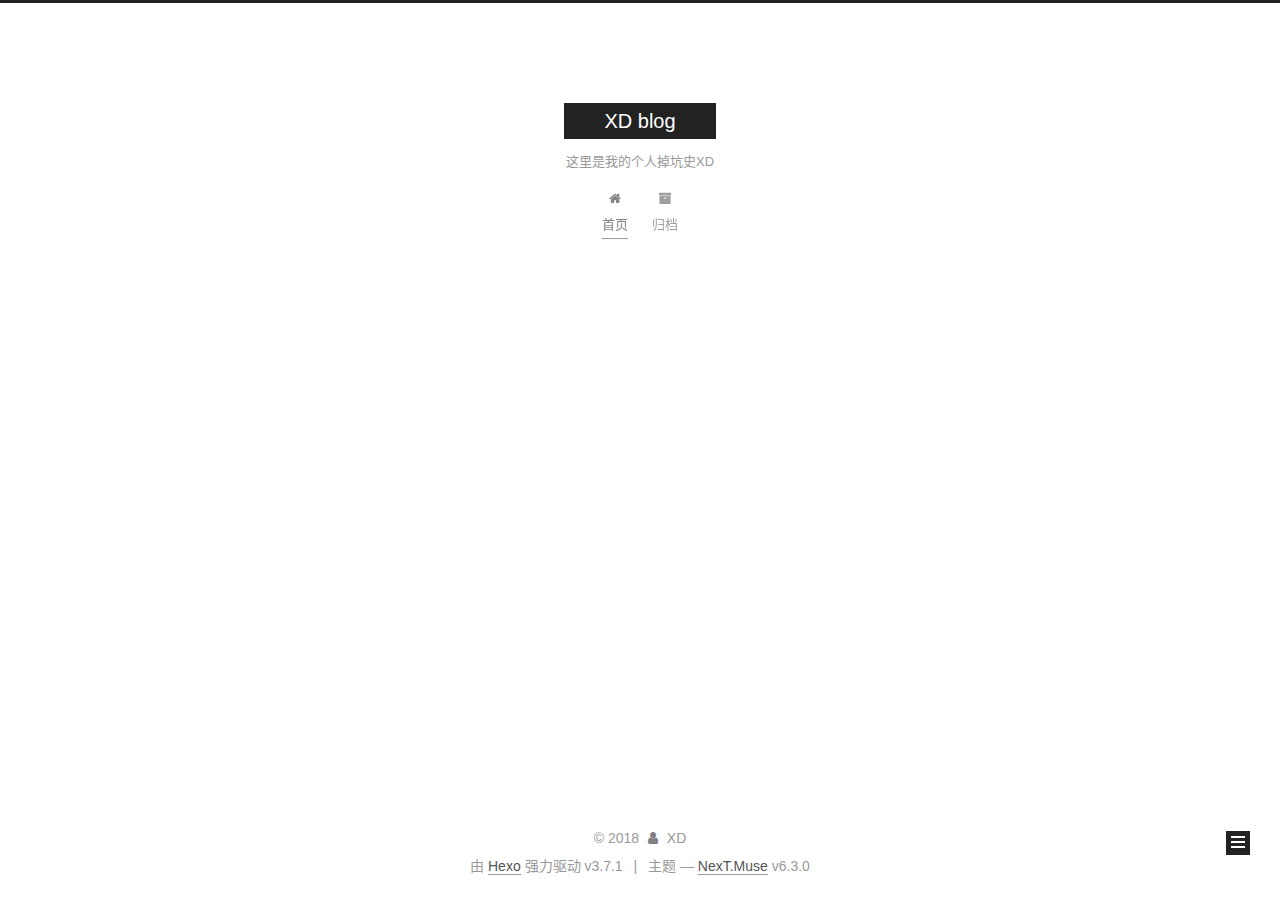
==== index.html @ 648af609 "Site updated: 2018-08-01 14:49:08" ====
<!DOCTYPE html>












  


<html class="theme-next muse use-motion" lang="zh-CN">
<head>
  <meta charset="UTF-8"/>
<meta http-equiv="X-UA-Compatible" content="IE=edge" />
<meta name="viewport" content="width=device-width, initial-scale=1, maximum-scale=2"/>
<meta name="theme-color" content="#222">












<meta http-equiv="Cache-Control" content="no-transform" />
<meta http-equiv="Cache-Control" content="no-siteapp" />






















<link href="/lib/font-awesome/css/font-awesome.min.css?v=4.6.2" rel="stylesheet" type="text/css" />

<link href="/css/main.css?v=6.3.0" rel="stylesheet" type="text/css" />


  <link rel="apple-touch-icon" sizes="180x180" href="/images/apple-touch-icon-next.png?v=6.3.0">


  <link rel="icon" type="image/png" sizes="32x32" href="/images/favicon-32x32-next.png?v=6.3.0">


  <link rel="icon" type="image/png" sizes="16x16" href="/images/favicon-16x16-next.png?v=6.3.0">


  <link rel="mask-icon" href="/images/logo.svg?v=6.3.0" color="#222">









<script type="text/javascript" id="hexo.configurations">
  var NexT = window.NexT || {};
  var CONFIG = {
    root: '/',
    scheme: 'Muse',
    version: '6.3.0',
    sidebar: {"position":"left","display":"post","offset":12,"b2t":false,"scrollpercent":false,"onmobile":false},
    fancybox: false,
    fastclick: false,
    lazyload: false,
    tabs: true,
    motion: {"enable":true,"async":false,"transition":{"post_block":"fadeIn","post_header":"slideDownIn","post_body":"slideDownIn","coll_header":"slideLeftIn","sidebar":"slideUpIn"}},
    algolia: {
      applicationID: '',
      apiKey: '',
      indexName: '',
      hits: {"per_page":10},
      labels: {"input_placeholder":"Search for Posts","hits_empty":"We didn't find any results for the search: ${query}","hits_stats":"${hits} results found in ${time} ms"}
    }
  };
</script>


  




  <meta name="description" content="个人掉坑史">
<meta name="keywords" content="XD">
<meta property="og:type" content="website">
<meta property="og:title" content="XD blog">
<meta property="og:url" content="fjh354.github.io/index.html">
<meta property="og:site_name" content="XD blog">
<meta property="og:description" content="个人掉坑史">
<meta property="og:locale" content="zh-CN">
<meta name="twitter:card" content="summary">
<meta name="twitter:title" content="XD blog">
<meta name="twitter:description" content="个人掉坑史">






  <link rel="canonical" href="fjh354.github.io/"/>



<script type="text/javascript" id="page.configurations">
  CONFIG.page = {
    sidebar: "",
  };
</script>

  <title>XD blog</title>
  









  <noscript>
  <style type="text/css">
    .use-motion .motion-element,
    .use-motion .brand,
    .use-motion .menu-item,
    .sidebar-inner,
    .use-motion .post-block,
    .use-motion .pagination,
    .use-motion .comments,
    .use-motion .post-header,
    .use-motion .post-body,
    .use-motion .collection-title { opacity: initial; }

    .use-motion .logo,
    .use-motion .site-title,
    .use-motion .site-subtitle {
      opacity: initial;
      top: initial;
    }

    .use-motion {
      .logo-line-before i { left: initial; }
      .logo-line-after i { right: initial; }
    }
  </style>
</noscript>

</head>

<body itemscope itemtype="http://schema.org/WebPage" lang="zh-CN">

  
  
    
  

  <div class="container sidebar-position-left 
  page-home">
    <div class="headband"></div>

    <header id="header" class="header" itemscope itemtype="http://schema.org/WPHeader">
      <div class="header-inner"><div class="site-brand-wrapper">
  <div class="site-meta ">
    

    <div class="custom-logo-site-title">
      <a href="/" class="brand" rel="start">
        <span class="logo-line-before"><i></i></span>
        <span class="site-title">XD blog</span>
        <span class="logo-line-after"><i></i></span>
      </a>
    </div>
    
      
        <p class="site-subtitle">这里是我的个人掉坑史XD</p>
      
    
  </div>

  <div class="site-nav-toggle">
    <button aria-label="切换导航栏">
      <span class="btn-bar"></span>
      <span class="btn-bar"></span>
      <span class="btn-bar"></span>
    </button>
  </div>
</div>



<nav class="site-nav">
  
    <ul id="menu" class="menu">
      
        
        
        
          
          <li class="menu-item menu-item-home menu-item-active">
    <a href="/" rel="section">
      <i class="menu-item-icon fa fa-fw fa-home"></i> <br />首页</a>
  </li>
        
        
        
          
          <li class="menu-item menu-item-archives">
    <a href="/archives/" rel="section">
      <i class="menu-item-icon fa fa-fw fa-archive"></i> <br />归档</a>
  </li>

      
      
    </ul>
  

  
    

  

  
</nav>



  



</div>
    </header>

    


    <main id="main" class="main">
      <div class="main-inner">
        <div class="content-wrap">
          
          <div id="content" class="content">
            
  <section id="posts" class="posts-expand">
    
      

  

  
  
  

  

  <article class="post post-type-normal" itemscope itemtype="http://schema.org/Article">
  
  
  
  <div class="post-block">
    <link itemprop="mainEntityOfPage" href="fjh354.github.io/2018/08/01/iview自定义导出，excel日期格式转换/">

    <span hidden itemprop="author" itemscope itemtype="http://schema.org/Person">
      <meta itemprop="name" content="XD">
      <meta itemprop="description" content="个人掉坑史">
      <meta itemprop="image" content="/images/avatar.gif">
    </span>

    <span hidden itemprop="publisher" itemscope itemtype="http://schema.org/Organization">
      <meta itemprop="name" content="XD blog">
    </span>

    
      <header class="post-header">

        
        
          <h1 class="post-title" itemprop="name headline">
                
                <a class="post-title-link" href="/2018/08/01/iview自定义导出，excel日期格式转换/" itemprop="url">
                  iview自定义导出，excel日期格式转换
                </a>
              
            
          </h1>
        

        <div class="post-meta">
          <span class="post-time">

            
            
            

            
              <span class="post-meta-item-icon">
                <i class="fa fa-calendar-o"></i>
              </span>
              
                <span class="post-meta-item-text">发表于</span>
              

              
                
              

              <time title="创建时间：2018-08-01 14:29:01 / 修改时间：14:45:53" itemprop="dateCreated datePublished" datetime="2018-08-01T14:29:01+08:00">2018-08-01</time>
            

            
              

              
            
          </span>

          

          
            
          

          
          

          

          

          

        </div>
      </header>
    

    
    
    
    <div class="post-body" itemprop="articleBody">

      
      

      
        
          <p>  在用iview导出表格至Excel的时候遇到日期格式问题，Excel将日期自动转换为英文，但是我要的效果是YYYY-MM如：“2018-08”,于是使用自定义导出，思路是将导出的数据由2018-08转换为=”2018-08”使Excel不再自动转换格式<br>
          <!--noindex-->
          <div class="post-button text-center">
            <a class="btn" href="/2018/08/01/iview自定义导出，excel日期格式转换/#more" rel="contents">
              阅读全文 &raquo;
            </a>
          </div>
          <!--/noindex-->
        
      
    </div>

    

    
    
    

    

    

    

    <footer class="post-footer">
      

      

      

      
      
        <div class="post-eof"></div>
      
    </footer>
  </div>
  
  
  
  </article>


    
  </section>

  


          </div>
          

        </div>
        
          
  
  <div class="sidebar-toggle">
    <div class="sidebar-toggle-line-wrap">
      <span class="sidebar-toggle-line sidebar-toggle-line-first"></span>
      <span class="sidebar-toggle-line sidebar-toggle-line-middle"></span>
      <span class="sidebar-toggle-line sidebar-toggle-line-last"></span>
    </div>
  </div>

  <aside id="sidebar" class="sidebar">
    
    <div class="sidebar-inner">

      

      

      <section class="site-overview-wrap sidebar-panel sidebar-panel-active">
        <div class="site-overview">
          <div class="site-author motion-element" itemprop="author" itemscope itemtype="http://schema.org/Person">
            
              <p class="site-author-name" itemprop="name">XD</p>
              <p class="site-description motion-element" itemprop="description">个人掉坑史</p>
          </div>

          
            <nav class="site-state motion-element">
              
                <div class="site-state-item site-state-posts">
                
                  <a href="/archives/">
                
                    <span class="site-state-item-count">1</span>
                    <span class="site-state-item-name">日志</span>
                  </a>
                </div>
              

              

              
            </nav>
          

          

          

          
          

          
          

          
            
          
          

        </div>
      </section>

      

      

    </div>
  </aside>


        
      </div>
    </main>

    <footer id="footer" class="footer">
      <div class="footer-inner">
        <div class="copyright">&copy; <span itemprop="copyrightYear">2018</span>
  <span class="with-love" id="animate">
    <i class="fa fa-user"></i>
  </span>
  <span class="author" itemprop="copyrightHolder">XD</span>

  

  
</div>




  <div class="powered-by">由 <a class="theme-link" target="_blank" href="https://hexo.io">Hexo</a> 强力驱动 v3.7.1</div>



  <span class="post-meta-divider">|</span>



  <div class="theme-info">主题 &mdash; <a class="theme-link" target="_blank" href="https://theme-next.org">NexT.Muse</a> v6.3.0</div>




        








        
      </div>
    </footer>

    
      <div class="back-to-top">
        <i class="fa fa-arrow-up"></i>
        
      </div>
    

    
	
    

    
  </div>

  

<script type="text/javascript">
  if (Object.prototype.toString.call(window.Promise) !== '[object Function]') {
    window.Promise = null;
  }
</script>
















  
  











  
  
    <script type="text/javascript" src="/lib/jquery/index.js?v=2.1.3"></script>
  

  
  
    <script type="text/javascript" src="/lib/velocity/velocity.min.js?v=1.2.1"></script>
  

  
  
    <script type="text/javascript" src="/lib/velocity/velocity.ui.min.js?v=1.2.1"></script>
  

  
  
    <script type="text/javascript" src="/lib/three/three.min.js"></script>
  

  
  
    <script type="text/javascript" src="/lib/three/three-waves.min.js"></script>
  


  


  <script type="text/javascript" src="/js/src/utils.js?v=6.3.0"></script>

  <script type="text/javascript" src="/js/src/motion.js?v=6.3.0"></script>



  
  

  

  


  <script type="text/javascript" src="/js/src/bootstrap.js?v=6.3.0"></script>



  



  










  





  

  

  

  

  
  

  

  

  

  

  

</body>
</html>
---- css/main.css ----
/* normalize.css v3.0.2 | MIT License | git.io/normalize */
html {
  font-family: sans-serif; /* 1 */
  -ms-text-size-adjust: 100%; /* 2 */
  -webkit-text-size-adjust: 100%; /* 2 */
}
body {
  margin: 0;
}
article,
aside,
details,
figcaption,
figure,
footer,
header,
hgroup,
main,
menu,
nav,
section,
summary {
  display: block;
}
audio,
canvas,
progress,
video {
  display: inline-block; /* 1 */
  vertical-align: baseline; /* 2 */
}
audio:not([controls]) {
  display: none;
  height: 0;
}
[hidden],
template {
  display: none;
}
a {
  background-color: transparent;
}
a:active,
a:hover {
  outline: 0;
}
abbr[title] {
  border-bottom: 1px dotted;
}
b,
strong {
  font-weight: bold;
}
dfn {
  font-style: italic;
}
h1 {
  font-size: 2em;
  margin: 0.67em 0;
}
mark {
  background: #ff0;
  color: #000;
}
small {
  font-size: 80%;
}
sub,
sup {
  font-size: 75%;
  line-height: 0;
  position: relative;
  vertical-align: baseline;
}
sup {
  top: -0.5em;
}
sub {
  bottom: -0.25em;
}
img {
  border: 0;
}
svg:not(:root) {
  overflow: hidden;
}
figure {
  margin: 1em 40px;
}
hr {
  -moz-box-sizing: content-box;
  box-sizing: content-box;
  height: 0;
}
pre {
  overflow: auto;
}
code,
kbd,
pre,
samp {
  font-family: monospace, monospace;
  font-size: 1em;
}
button,
input,
optgroup,
select,
textarea {
  color: inherit; /* 1 */
  font: inherit; /* 2 */
  margin: 0; /* 3 */
}
button {
  overflow: visible;
}
button,
select {
  text-transform: none;
}
button,
html input[type="button"],
input[type="reset"],
input[type="submit"] {
  -webkit-appearance: button; /* 2 */
  cursor: pointer; /* 3 */
}
button[disabled],
html input[disabled] {
  cursor: default;
}
button::-moz-focus-inner,
input::-moz-focus-inner {
  border: 0;
  padding: 0;
}
input {
  line-height: normal;
}
input[type="checkbox"],
input[type="radio"] {
  box-sizing: border-box; /* 1 */
  padding: 0; /* 2 */
}
input[type="number"]::-webkit-inner-spin-button,
input[type="number"]::-webkit-outer-spin-button {
  height: auto;
}
input[type="search"] {
  -webkit-appearance: textfield; /* 1 */
  -moz-box-sizing: content-box;
  -webkit-box-sizing: content-box; /* 2 */
  box-sizing: content-box;
}
input[type="search"]::-webkit-search-cancel-button,
input[type="search"]::-webkit-search-decoration {
  -webkit-appearance: none;
}
fieldset {
  border: 1px solid #c0c0c0;
  margin: 0 2px;
  padding: 0.35em 0.625em 0.75em;
}
legend {
  border: 0; /* 1 */
  padding: 0; /* 2 */
}
textarea {
  overflow: auto;
}
optgroup {
  font-weight: bold;
}
table {
  border-collapse: collapse;
  border-spacing: 0;
}
td,
th {
  padding: 0;
}
::selection {
  background: #262a30;
  color: #fff;
}
body {
  position: relative;
  font-family: 'Lato', "PingFang SC", "Microsoft YaHei", sans-serif;
  font-size: 14px;
  line-height: 2;
  color: #555;
  background: #fff;
}
@media (max-width: 767px) {
  body {
    padding-right: 0 !important;
  }
}
@media (min-width: 768px) and (max-width: 991px) {
  body {
    padding-right: 0 !important;
  }
}
@media (min-width: 1200px) {
  body {
    font-size: 16px;
  }
}
h1,
h2,
h3,
h4,
h5,
h6 {
  margin: 0;
  padding: 0;
  font-weight: bold;
  line-height: 1.5;
  font-family: 'Lato', "PingFang SC", "Microsoft YaHei", sans-serif;
}
h1,
h2,
h3,
h4,
h5,
h6 {
  margin: 20px 0 15px;
}
h1 {
  font-size: 22px;
}
@media (max-width: 767px) {
  h1 {
    font-size: 18px;
  }
}
h2 {
  font-size: 20px;
}
@media (max-width: 767px) {
  h2 {
    font-size: 16px;
  }
}
h3 {
  font-size: 18px;
}
@media (max-width: 767px) {
  h3 {
    font-size: 14px;
  }
}
h4 {
  font-size: 16px;
}
@media (max-width: 767px) {
  h4 {
    font-size: 12px;
  }
}
h5 {
  font-size: 14px;
}
@media (max-width: 767px) {
  h5 {
    font-size: 10px;
  }
}
h6 {
  font-size: 12px;
}
@media (max-width: 767px) {
  h6 {
    font-size: 8px;
  }
}
p {
  margin: 0 0 20px 0;
}
a {
  color: #555;
  text-decoration: none;
  outline: none;
  border-bottom: 1px solid #999;
  word-wrap: break-word;
}
a:hover {
  color: #222;
  border-bottom-color: #222;
}
blockquote {
  margin: 0;
  padding: 0;
}
img {
  display: block;
  margin: auto;
  max-width: 100%;
  height: auto;
}
hr {
  margin: 40px 0;
  height: 3px;
  border: none;
  background-color: #ddd;
  background-image: repeating-linear-gradient(-45deg, #fff, #fff 4px, transparent 4px, transparent 8px);
}
blockquote {
  padding: 0 15px;
  color: #666;
  border-left: 4px solid #ddd;
}
blockquote cite::before {
  content: "-";
  padding: 0 5px;
}
dt {
  font-weight: 700;
}
dd {
  margin: 0;
  padding: 0;
}
kbd {
  border: 1px solid #ccc;
  border-radius: 0.2em;
  box-shadow: 0.1em 0.1em 0.2em rgba(0,0,0,0.1);
  background-color: #f9f9f9;
  font-family: inherit;
  background-image: -webkit-linear-gradient(top, #eee, #fff, #eee);
  padding: 0.1em 0.3em;
  white-space: nowrap;
}
.text-left {
  text-align: left;
}
.text-center {
  text-align: center;
}
.text-right {
  text-align: right;
}
.text-justify {
  text-align: justify;
}
.text-nowrap {
  white-space: nowrap;
}
.text-lowercase {
  text-transform: lowercase;
}
.text-uppercase {
  text-transform: uppercase;
}
.text-capitalize {
  text-transform: capitalize;
}
.center-block {
  display: block;
  margin-left: auto;
  margin-right: auto;
}
.clearfix:before,
.clearfix:after {
  content: " ";
  display: table;
}
.clearfix:after {
  clear: both;
}
.pullquote {
  width: 45%;
}
.pullquote.left {
  float: left;
  margin-left: 5px;
  margin-right: 10px;
}
.pullquote.right {
  float: right;
  margin-left: 10px;
  margin-right: 5px;
}
.affix.affix.affix {
  position: fixed;
}
.translation {
  margin-top: -20px;
  font-size: 14px;
  color: #999;
}
.scrollbar-measure {
  width: 100px;
  height: 100px;
  overflow: scroll;
  position: absolute;
  top: -9999px;
}
.use-motion .motion-element {
  opacity: 0;
}
table {
  margin: 20px 0;
  width: 100%;
  border-collapse: collapse;
  border-spacing: 0;
  border: 1px solid #ddd;
  font-size: 14px;
  word-wrap: break-all;
}
table>tbody>tr:nth-of-type(odd) {
  background-color: #f9f9f9;
}
table>tbody>tr:hover {
  background-color: #f5f5f5;
}
caption,
th,
td {
  padding: 8px;
  text-align: left;
  vertical-align: middle;
  font-weight: normal;
}
th,
td {
  border-bottom: 3px solid #ddd;
  border-right: 1px solid #eee;
}
th {
  padding-bottom: 10px;
  font-weight: 700;
}
td {
  border-bottom-width: 1px;
}
html,
body {
  height: 100%;
}
.container {
  position: relative;
  min-height: 100%;
}
.header-inner {
  margin: 0 auto;
  padding: 100px 0 70px;
  width: 700px;
}
@media (min-width: 1200px) {
  .container .header-inner {
    width: 800px;
  }
}
@media (min-width: 1600px) {
  .container .header-inner {
    width: 900px;
  }
}
.main {
  padding-bottom: 150px;
}
.main-inner {
  margin: 0 auto;
  width: 700px;
}
@media (min-width: 1200px) {
  .container .main-inner {
    width: 800px;
  }
}
@media (min-width: 1600px) {
  .container .main-inner {
    width: 900px;
  }
}
.footer {
  position: absolute;
  left: 0;
  bottom: 0;
  width: 100%;
  min-height: 50px;
}
.footer-inner {
  box-sizing: border-box;
  margin: 20px auto;
  width: 700px;
}
@media (min-width: 1200px) {
  .container .footer-inner {
    width: 800px;
  }
}
@media (min-width: 1600px) {
  .container .footer-inner {
    width: 900px;
  }
}
pre,
.highlight {
  overflow: auto;
  margin: 20px 0;
  padding: 0;
  font-size: 14px;
  color: #4d4d4c;
  background: #f7f7f7;
  line-height: 1.6;
}
pre,
code {
  font-family: consolas, Menlo, "PingFang SC", "Microsoft YaHei", monospace;
}
code {
  padding: 2px 4px;
  word-wrap: break-word;
  color: #555;
  background: #eee;
  border-radius: 3px;
  font-size: 14px;
}
pre {
  padding: 10px;
}
pre code {
  padding: 0;
  color: #4d4d4c;
  background: none;
  text-shadow: none;
}
.highlight {
  border-radius: 1px;
}
.highlight pre {
  border: none;
  margin: 0;
  padding: 10px 0;
}
.highlight table {
  margin: 0;
  width: auto;
  border: none;
}
.highlight td {
  border: none;
  padding: 0;
}
.highlight figcaption {
  font-size: 1em;
  color: #4d4d4c;
  line-height: 1em;
  margin-bottom: 1em;
  margin: 0em;
  padding: 0.5em;
  background: #eee;
  border-bottom: 1px solid #e9e9e9;
}
.highlight figcaption:before,
.highlight figcaption:after {
  content: " ";
  display: table;
}
.highlight figcaption:after {
  clear: both;
}
.highlight figcaption a {
  float: right;
  color: #4d4d4c;
}
.highlight figcaption a:hover {
  border-bottom-color: #4d4d4c;
}
.highlight .gutter pre {
  padding-left: 10px;
  padding-right: 10px;
  color: #869194;
  text-align: right;
  background-color: #eff2f3;
}
.highlight .code pre {
  width: 100%;
  padding-left: 10px;
  padding-right: 10px;
  background-color: #f7f7f7;
}
.highlight .line {
  height: 20px;
}
.gutter {
  -webkit-user-select: none;
  -moz-user-select: none;
  -ms-user-select: none;
  user-select: none;
}
.gist table {
  width: auto;
}
.gist table td {
  border: none;
}
pre .deletion {
  background: #fdd;
}
pre .addition {
  background: #dfd;
}
pre .meta {
  color: #8959a8;
}
pre .comment {
  color: #8e908c;
}
pre .variable,
pre .attribute,
pre .tag,
pre .regexp,
pre .ruby .constant,
pre .xml .tag .title,
pre .xml .pi,
pre .xml .doctype,
pre .html .doctype,
pre .css .id,
pre .css .class,
pre .css .pseudo {
  color: #c82829;
}
pre .number,
pre .preprocessor,
pre .built_in,
pre .literal,
pre .params,
pre .constant,
pre .command {
  color: #f5871f;
}
pre .ruby .class .title,
pre .css .rules .attribute,
pre .string,
pre .value,
pre .inheritance,
pre .header,
pre .ruby .symbol,
pre .xml .cdata,
pre .special,
pre .number,
pre .formula {
  color: #718c00;
}
pre .title,
pre .css .hexcolor {
  color: #3e999f;
}
pre .function,
pre .python .decorator,
pre .python .title,
pre .ruby .function .title,
pre .ruby .title .keyword,
pre .perl .sub,
pre .javascript .title,
pre .coffeescript .title {
  color: #4271ae;
}
pre .keyword,
pre .javascript .function {
  color: #8959a8;
}
.posts-expand .post-body img.full-image {
  border: none;
}
.blockquote-center,
.page-home .post-type-quote blockquote,
.page-post-detail .post-type-quote blockquote {
  position: relative;
  margin: 40px 0;
  padding: 0;
  border-left: none;
  text-align: center;
}
.blockquote-center::before,
.page-home .post-type-quote blockquote::before,
.page-post-detail .post-type-quote blockquote::before,
.blockquote-center::after,
.page-home .post-type-quote blockquote::after,
.page-post-detail .post-type-quote blockquote::after {
  position: absolute;
  content: ' ';
  display: block;
  width: 100%;
  height: 24px;
  opacity: 0.2;
  background-repeat: no-repeat;
  background-position: 0 -6px;
  background-size: 22px 22px;
}
.blockquote-center::before,
.page-home .post-type-quote blockquote::before,
.page-post-detail .post-type-quote blockquote::before {
  top: -20px;
  background-image: url("../images/quote-l.svg");
  border-top: 1px solid #ccc;
}
.blockquote-center::after,
.page-home .post-type-quote blockquote::after,
.page-post-detail .post-type-quote blockquote::after {
  bottom: -20px;
  background-image: url("../images/quote-r.svg");
  border-bottom: 1px solid #ccc;
  background-position: 100% 8px;
}
.blockquote-center p,
.page-home .post-type-quote blockquote p,
.page-post-detail .post-type-quote blockquote p,
.blockquote-center div,
.page-home .post-type-quote blockquote div,
.page-post-detail .post-type-quote blockquote div {
  text-align: center;
}
.post .post-body .group-picture img {
  box-sizing: border-box;
  padding: 0 3px;
  border: none;
}
.post .group-picture-row {
  overflow: hidden;
  margin-top: 6px;
}
.post .group-picture-row:first-child {
  margin-top: 0;
}
.post .group-picture-column {
  float: left;
}
.page-post-detail .post-body .group-picture-column {
  float: none;
  margin-top: 10px;
  width: auto !important;
}
.page-post-detail .post-body .group-picture-column img {
  margin: 0 auto;
}
.page-archive .group-picture-container {
  overflow: hidden;
}
.page-archive .group-picture-row {
  float: left;
}
.page-archive .group-picture-row:first-child {
  margin-top: 6px;
}
.page-archive .group-picture-column {
  max-width: 150px;
  max-height: 150px;
}
.post-body .note {
  position: relative;
  padding: 15px;
  margin-bottom: 20px;
  border: 1px solid #eee;
  border-left-width: 5px;
  border-radius: 3px;
}
.post-body .note h2,
.post-body .note h3,
.post-body .note h4,
.post-body .note h5,
.post-body .note h6 {
  margin-top: 0;
  margin-bottom: 0;
  border-bottom: initial;
  padding-top: 0 !important;
}
.post-body .note p:first-child,
.post-body .note ul:first-child,
.post-body .note ol:first-child,
.post-body .note table:first-child,
.post-body .note pre:first-child,
.post-body .note blockquote:first-child {
  margin-top: 0;
}
.post-body .note p:last-child,
.post-body .note ul:last-child,
.post-body .note ol:last-child,
.post-body .note table:last-child,
.post-body .note pre:last-child,
.post-body .note blockquote:last-child {
  margin-bottom: 0;
}
.post-body .note.default {
  border-left-color: #777;
}
.post-body .note.default h2,
.post-body .note.default h3,
.post-body .note.default h4,
.post-body .note.default h5,
.post-body .note.default h6 {
  color: #777;
}
.post-body .note.primary {
  border-left-color: #6f42c1;
}
.post-body .note.primary h2,
.post-body .note.primary h3,
.post-body .note.primary h4,
.post-body .note.primary h5,
.post-body .note.primary h6 {
  color: #6f42c1;
}
.post-body .note.info {
  border-left-color: #428bca;
}
.post-body .note.info h2,
.post-body .note.info h3,
.post-body .note.info h4,
.post-body .note.info h5,
.post-body .note.info h6 {
  color: #428bca;
}
.post-body .note.success {
  border-left-color: #5cb85c;
}
.post-body .note.success h2,
.post-body .note.success h3,
.post-body .note.success h4,
.post-body .note.success h5,
.post-body .note.success h6 {
  color: #5cb85c;
}
.post-body .note.warning {
  border-left-color: #f0ad4e;
}
.post-body .note.warning h2,
.post-body .note.warning h3,
.post-body .note.warning h4,
.post-body .note.warning h5,
.post-body .note.warning h6 {
  color: #f0ad4e;
}
.post-body .note.danger {
  border-left-color: #d9534f;
}
.post-body .note.danger h2,
.post-body .note.danger h3,
.post-body .note.danger h4,
.post-body .note.danger h5,
.post-body .note.danger h6 {
  color: #d9534f;
}
.post-body .label {
  display: inline;
  padding: 0 2px;
  white-space: nowrap;
}
.post-body .label.default {
  background-color: #f0f0f0;
}
.post-body .label.primary {
  background-color: #efe6f7;
}
.post-body .label.info {
  background-color: #e5f2f8;
}
.post-body .label.success {
  background-color: #e7f4e9;
}
.post-body .label.warning {
  background-color: #fcf6e1;
}
.post-body .label.danger {
  background-color: #fae8eb;
}
.post-body .tabs {
  position: relative;
  display: block;
  margin-bottom: 20px;
  padding-top: 10px;
}
.post-body .tabs ul.nav-tabs {
  margin: 0;
  padding: 0;
  display: flex;
  margin-bottom: -1px;
}
@media (max-width: 413px) {
  .post-body .tabs ul.nav-tabs {
    display: block;
    margin-bottom: 5px;
  }
}
.post-body .tabs ul.nav-tabs li.tab {
  list-style-type: none !important;
  margin: 0 0.25em 0 0;
  border-top: 3px solid transparent;
  border-left: 1px solid transparent;
  border-right: 1px solid transparent;
}
@media (max-width: 413px) {
  .post-body .tabs ul.nav-tabs li.tab {
    margin: initial;
    border-top: 1px solid transparent;
    border-left: 3px solid transparent;
    border-right: 1px solid transparent;
    border-bottom: 1px solid transparent;
  }
}
.post-body .tabs ul.nav-tabs li.tab a {
  outline: 0;
  border-bottom: initial;
  display: block;
  line-height: 1.8em;
  padding: 0.25em 0.75em;
  transition-duration: 0.2s;
  transition-timing-function: ease-out;
  transition-delay: 0s;
}
.post-body .tabs ul.nav-tabs li.tab a i {
  width: 1.285714285714286em;
}
.post-body .tabs ul.nav-tabs li.tab.active {
  border-top: 3px solid #fc6423;
  border-left: 1px solid #ddd;
  border-right: 1px solid #ddd;
  background-color: #fff;
}
@media (max-width: 413px) {
  .post-body .tabs ul.nav-tabs li.tab.active {
    border-top: 1px solid #ddd;
    border-left: 3px solid #fc6423;
    border-right: 1px solid #ddd;
    border-bottom: 1px solid #ddd;
  }
}
.post-body .tabs ul.nav-tabs li.tab.active a {
  cursor: default;
  color: #555;
}
.post-body .tabs .tab-content {
  background-color: #fff;
}
.post-body .tabs .tab-content .tab-pane {
  border: 1px solid #ddd;
  padding: 20px 20px 0 20px;
}
.post-body .tabs .tab-content .tab-pane:not(.active) {
  display: none !important;
}
.post-body .tabs .tab-content .tab-pane.active {
  display: block !important;
}
.btn {
  display: inline-block;
  padding: 0 20px;
  font-size: 14px;
  color: #fff;
  background: #222;
  border: 2px solid #222;
  text-decoration: none;
  border-radius: 0;
  transition-property: background-color;
  transition-duration: 0.2s;
  transition-timing-function: ease-in-out;
  transition-delay: 0s;
  line-height: 2;
}
.btn:hover {
  border-color: #222;
  color: #222;
  background: #fff;
}
.btn +.btn {
  margin: 0 0 8px 8px;
}
.btn .fa-fw {
  width: 1.285714285714286em;
  text-align: left;
}
.btn-bar {
  display: block;
  width: 22px;
  height: 2px;
  background: #555;
  border-radius: 1px;
}
.btn-bar+.btn-bar {
  margin-top: 4px;
}
.pagination {
  margin: 120px 0 40px;
  text-align: center;
  border-top: 1px solid #eee;
}
.page-number-basic,
.pagination .prev,
.pagination .next,
.pagination .page-number,
.pagination .space {
  display: inline-block;
  position: relative;
  top: -1px;
  margin: 0 10px;
  padding: 0 11px;
}
@media (max-width: 767px) {
  .page-number-basic,
  .pagination .prev,
  .pagination .next,
  .pagination .page-number,
  .pagination .space {
    margin: 0 5px;
  }
}
.pagination .prev,
.pagination .next,
.pagination .page-number {
  border-bottom: 0;
  border-top: 1px solid #eee;
  transition-property: border-color;
  transition-duration: 0.2s;
  transition-timing-function: ease-in-out;
  transition-delay: 0s;
}
.pagination .prev:hover,
.pagination .next:hover,
.pagination .page-number:hover {
  border-top-color: #222;
}
.pagination .space {
  padding: 0;
  margin: 0;
}
.pagination .prev {
  margin-left: 0;
}
.pagination .next {
  margin-right: 0;
}
.pagination .page-number.current {
  color: #fff;
  background: #ccc;
  border-top-color: #ccc;
}
@media (max-width: 767px) {
  .pagination {
    border-top: none;
  }
  .pagination .prev,
  .pagination .next,
  .pagination .page-number {
    margin-bottom: 10px;
    border-top: 0;
    border-bottom: 1px solid #eee;
    padding: 0 10px;
  }
  .pagination .prev:hover,
  .pagination .next:hover,
  .pagination .page-number:hover {
    border-bottom-color: #222;
  }
}
.comments {
  margin: 60px 20px 0;
}
.tag-cloud {
  text-align: center;
}
.tag-cloud a {
  display: inline-block;
  margin: 10px;
}
.back-to-top {
  box-sizing: border-box;
  position: fixed;
  bottom: -100px;
  right: 30px;
  z-index: 1050;
  padding: 0 6px;
  width: 24px;
  background: #222;
  font-size: 12px;
  opacity: 1;
  color: #fff;
  cursor: pointer;
  text-align: center;
  -webkit-transform: translateZ(0);
  transition-property: bottom;
  transition-duration: 0.2s;
  transition-timing-function: ease-in-out;
  transition-delay: 0s;
}
@media (min-width: 768px) and (max-width: 991px) {
  .back-to-top {
    display: none !important;
  }
}
@media (max-width: 767px) {
  .back-to-top {
    display: none !important;
  }
}
.back-to-top.back-to-top-on {
  bottom: 19px;
}
.header {
  background: transparent;
}
.header-inner {
  position: relative;
}
.headband {
  height: 3px;
  background: #222;
}
.site-meta {
  margin: 0;
  text-align: center;
}
@media (max-width: 767px) {
  .site-meta {
    text-align: center;
  }
}
.brand {
  position: relative;
  display: inline-block;
  padding: 0 40px;
  color: #fff;
  background: #222;
  border-bottom: none;
}
.brand:hover {
  color: #fff;
}
.logo {
  display: inline-block;
  margin-right: 5px;
  line-height: 36px;
  vertical-align: top;
}
.site-title {
  display: inline-block;
  vertical-align: top;
  line-height: 36px;
  font-size: 20px;
  font-weight: normal;
  font-family: 'Lato', "PingFang SC", "Microsoft YaHei", sans-serif;
}
.site-subtitle {
  margin-top: 10px;
  font-size: 13px;
  color: #999;
}
.use-motion .brand {
  opacity: 0;
}
.use-motion .logo,
.use-motion .site-title,
.use-motion .site-subtitle {
  opacity: 0;
  position: relative;
  top: -10px;
}
.site-nav-toggle {
  display: none;
  position: absolute;
  top: 10px;
  left: 10px;
}
@media (max-width: 767px) {
  .site-nav-toggle {
    display: block;
  }
}
.site-nav-toggle button {
  margin-top: 2px;
  padding: 9px 10px;
  background: transparent;
  border: none;
}
@media (max-width: 767px) {
  .site-nav {
    display: none;
    margin: 0 -10px;
    padding: 0 10px;
    clear: both;
    border-top: 1px solid #ddd;
  }
}
@media (min-width: 768px) and (max-width: 991px) {
  .site-nav {
    display: block !important;
  }
}
@media (min-width: 992px) {
  .site-nav {
    display: block !important;
  }
}
.menu {
  margin-top: 20px;
  padding-left: 0;
  text-align: center;
}
.menu .menu-item {
  display: inline-block;
  margin: 0 10px;
  list-style: none;
}
@media screen and (max-width: 767px) {
  .menu .menu-item {
    margin-top: 10px;
  }
}
.menu .menu-item a {
  display: block;
  font-size: 13px;
  line-height: inherit;
  border-bottom: 1px solid transparent;
  transition-property: border-color;
  transition-duration: 0.2s;
  transition-timing-function: ease-in-out;
  transition-delay: 0s;
}
.menu .menu-item a:hover {
  border-bottom-color: #222;
}
.menu .menu-item .fa {
  margin-right: 5px;
}
.use-motion .menu-item {
  opacity: 0;
}
.post-body {
  font-family: 'Lato', "PingFang SC", "Microsoft YaHei", sans-serif;
}
@media (max-width: 767px) {
  .post-body {
    word-break: break-word;
  }
}
.post-body .fancybox img {
  display: block !important;
  margin: 0 auto;
  cursor: pointer;
  cursor: zoom-in;
  cursor: -webkit-zoom-in;
}
.post-body .image-caption,
.post-body .figure .caption {
  margin: -20px auto 15px;
  text-align: center;
  font-size: 14px;
  color: #999;
  font-weight: bold;
  line-height: 1;
}
.post-sticky-flag {
  display: inline-block;
  font-size: 16px;
  -ms-transform: rotate(30deg);
  -webkit-transform: rotate(30deg);
  -moz-transform: rotate(30deg);
  -ms-transform: rotate(30deg);
  -o-transform: rotate(30deg);
  transform: rotate(30deg);
}
.use-motion .post-block,
.use-motion .pagination,
.use-motion .comments {
  opacity: 0;
}
.use-motion .post-header {
  opacity: 0;
}
.use-motion .post-body {
  opacity: 0;
}
.use-motion .collection-title {
  opacity: 0;
}
.posts-expand {
  padding-top: 40px;
}
@media (max-width: 767px) {
  .posts-expand {
    margin: 0 20px;
  }
  .post-body pre .gutter pre {
    padding-right: 10px;
  }
  .post-body .highlight {
    margin-left: 0px;
    margin-right: 0px;
    padding: 0;
  }
  .post-body .highlight .gutter pre {
    padding-right: 10px;
  }
}
@media (min-width: 992px) {
  .posts-expand .post-body {
    text-align: justify;
  }
}
.posts-expand .post-body h2,
.posts-expand .post-body h3,
.posts-expand .post-body h4,
.posts-expand .post-body h5,
.posts-expand .post-body h6 {
  padding-top: 10px;
}
.posts-expand .post-body h2 .header-anchor,
.posts-expand .post-body h3 .header-anchor,
.posts-expand .post-body h4 .header-anchor,
.posts-expand .post-body h5 .header-anchor,
.posts-expand .post-body h6 .header-anchor {
  float: right;
  margin-left: 10px;
  color: #ccc;
  border-bottom-style: none;
  visibility: hidden;
}
.posts-expand .post-body h2 .header-anchor:hover,
.posts-expand .post-body h3 .header-anchor:hover,
.posts-expand .post-body h4 .header-anchor:hover,
.posts-expand .post-body h5 .header-anchor:hover,
.posts-expand .post-body h6 .header-anchor:hover {
  color: inherit;
}
.posts-expand .post-body h2:hover .header-anchor,
.posts-expand .post-body h3:hover .header-anchor,
.posts-expand .post-body h4:hover .header-anchor,
.posts-expand .post-body h5:hover .header-anchor,
.posts-expand .post-body h6:hover .header-anchor {
  visibility: visible;
}
.posts-expand .post-body ul li {
  list-style: circle;
}
.posts-expand .post-body img {
  box-sizing: border-box;
  margin: auto;
  padding: 3px;
  border: 1px solid #ddd;
}
.posts-expand .post-body .fancybox img {
  margin: 0 auto 25px;
}
.posts-expand .post-body img {
  margin: 0 auto 25px;
}
@media (max-width: 767px) {
  .posts-collapse {
    margin: 0 20px;
  }
  .posts-collapse .post-title,
  .posts-collapse .post-meta {
    display: block;
    width: auto;
    text-align: left;
  }
}
.posts-collapse {
  position: relative;
  z-index: 1010;
  margin-left: 55px;
}
.posts-collapse::after {
  content: " ";
  position: absolute;
  top: 20px;
  left: 0;
  margin-left: -2px;
  width: 4px;
  height: 100%;
  background: #f5f5f5;
  z-index: -1;
}
@media (max-width: 767px) {
  .posts-collapse {
    margin: 0 20px;
  }
}
.posts-collapse .collection-title {
  position: relative;
  margin: 60px 0;
}
.posts-collapse .collection-title h1,
.posts-collapse .collection-title h2 {
  margin-left: 20px;
}
.posts-collapse .collection-title small {
  color: #bbb;
  margin-left: 5px;
}
.posts-collapse .collection-title::before {
  content: " ";
  position: absolute;
  left: 0;
  top: 50%;
  margin-left: -4px;
  margin-top: -4px;
  width: 8px;
  height: 8px;
  background: #bbb;
  border-radius: 50%;
}
.posts-collapse .post {
  margin: 30px 0;
}
.posts-collapse .post-header {
  position: relative;
  transition-duration: 0.2s;
  transition-timing-function: ease-in-out;
  transition-delay: 0s;
  transition-property: border;
  border-bottom: 1px dashed #ccc;
}
.posts-collapse .post-header::before {
  content: " ";
  position: absolute;
  left: 0;
  top: 12px;
  width: 6px;
  height: 6px;
  margin-left: -4px;
  background: #bbb;
  border-radius: 50%;
  border: 1px solid #fff;
  transition-duration: 0.2s;
  transition-timing-function: ease-in-out;
  transition-delay: 0s;
  transition-property: background;
}
.posts-collapse .post-header:hover {
  border-bottom-color: #666;
}
.posts-collapse .post-header:hover::before {
  background: #222;
}
.posts-collapse .post-meta {
  position: absolute;
  font-size: 12px;
  left: 20px;
  top: 5px;
}
.posts-collapse .post-comments-count {
  display: none;
}
.posts-collapse .post-title {
  margin-left: 60px;
  font-size: 16px;
  font-weight: normal;
  line-height: inherit;
}
.posts-collapse .post-title::after {
  margin-left: 3px;
  opacity: 0.6;
}
.posts-collapse .post-title a {
  color: #666;
  border-bottom: none;
}
.page-home .post-type-quote .post-header,
.page-post-detail .post-type-quote .post-header,
.page-home .post-type-quote .post-tags,
.page-post-detail .post-type-quote .post-tags {
  display: none;
}
.posts-expand .post-title {
  text-align: center;
  word-break: break-word;
  font-weight: 400;
}
.posts-expand .post-title-link {
  display: inline-block;
  position: relative;
  color: #555;
  border-bottom: none;
  line-height: 1.2;
  vertical-align: top;
}
.posts-expand .post-title-link::before {
  content: "";
  position: absolute;
  width: 100%;
  height: 2px;
  bottom: 0;
  left: 0;
  background-color: #000;
  visibility: hidden;
  -webkit-transform: scaleX(0);
  -moz-transform: scaleX(0);
  -ms-transform: scaleX(0);
  -o-transform: scaleX(0);
  transform: scaleX(0);
  transition-duration: 0.2s;
  transition-timing-function: ease-in-out;
  transition-delay: 0s;
}
.posts-expand .post-title-link:hover::before {
  visibility: visible;
  -webkit-transform: scaleX(1);
  -moz-transform: scaleX(1);
  -ms-transform: scaleX(1);
  -o-transform: scaleX(1);
  transform: scaleX(1);
}
.posts-expand .post-title-link .fa {
  font-size: 16px;
}
.posts-expand .post-meta {
  margin: 3px 0 60px 0;
  color: #999;
  font-family: 'Lato', "PingFang SC", "Microsoft YaHei", sans-serif;
  font-size: 12px;
  text-align: center;
}
.posts-expand .post-meta .post-category-list {
  display: inline-block;
  margin: 0;
  padding: 3px;
}
.posts-expand .post-meta .post-category-list-link {
  color: #999;
}
.posts-expand .post-meta .post-description {
  font-size: 14px;
  margin-top: 2px;
}
.posts-expand .post-meta time {
  border-bottom: 1px dashed #999;
  cursor: help;
}
.post-meta-divider {
  margin: 0 0.5em;
}
.post-meta-item-icon {
  margin-right: 3px;
}
@media (min-width: 768px) and (max-width: 991px) {
  .post-meta-item-icon {
    display: inline-block;
  }
}
@media (max-width: 767px) {
  .post-meta-item-icon {
    display: inline-block;
  }
}
@media (min-width: 768px) and (max-width: 991px) {
  .post-meta-item-text {
    display: none;
  }
}
@media (max-width: 767px) {
  .post-meta-item-text {
    display: none;
  }
}
.post-button {
  margin-top: 40px;
}
.posts-expand .post-tags {
  margin-top: 40px;
  text-align: center;
}
.posts-expand .post-tags a {
  display: inline-block;
  margin-right: 10px;
  font-size: 13px;
}
.post-nav {
  display: table;
  margin-top: 15px;
  width: 100%;
  border-top: 1px solid #eee;
}
.post-nav-divider {
  display: table-cell;
  width: 10%;
}
.post-nav-item {
  display: table-cell;
  padding: 10px 0 0 0;
  width: 45%;
  vertical-align: top;
}
.post-nav-item a {
  position: relative;
  display: block;
  line-height: 25px;
  font-size: 14px;
  color: #555;
  border-bottom: none;
}
.post-nav-item a:hover {
  color: #222;
  border-bottom: none;
}
.post-nav-item a:active {
  top: 2px;
}
.post-nav-item .fa {
  position: absolute;
  top: 8px;
  left: 0;
  font-size: 12px;
}
.post-nav-next a {
  padding-left: 15px;
}
.post-nav-prev {
  text-align: right;
}
.post-nav-prev a {
  padding-right: 15px;
}
.post-nav-prev .fa {
  right: 0;
  left: auto;
}
.posts-expand .post-eof {
  display: block;
  margin: 80px auto 60px;
  width: 8%;
  height: 1px;
  background: #ccc;
  text-align: center;
}
.post:last-child .post-eof.post-eof.post-eof {
  display: none;
}
.post-gallery {
  display: table;
  table-layout: fixed;
  width: 100%;
  border-collapse: separate;
}
.post-gallery-row {
  display: table-row;
}
.post-gallery .post-gallery-img {
  display: table-cell;
  text-align: center;
  vertical-align: middle;
  border: none;
}
.post-gallery .post-gallery-img img {
  max-width: 100%;
  max-height: 100%;
  border: none;
}
.fancybox-close,
.fancybox-close:hover {
  border: none;
}
.rtl.post-body p,
.rtl.post-body a,
.rtl.post-body h1,
.rtl.post-body h2,
.rtl.post-body h3,
.rtl.post-body h4,
.rtl.post-body h5,
.rtl.post-body h6,
.rtl.post-body li,
.rtl.post-body ul,
.rtl.post-body ol {
  direction: rtl;
  font-family: UKIJ Ekran;
}
.rtl.post-title {
  font-family: UKIJ Ekran;
}
.sidebar {
  position: fixed;
  right: 0;
  top: 0;
  bottom: 0;
  width: 0;
  z-index: 1040;
  box-shadow: inset 0 2px 6px #000;
  background: #222;
  -webkit-transform: translateZ(0);
}
.sidebar a,
.sidebar .exturl {
  color: #999;
  border-bottom-color: #555;
}
.sidebar a:hover,
.sidebar .exturl:hover {
  color: #eee;
}
@media (min-width: 768px) and (max-width: 991px) {
  .sidebar {
    display: none !important;
  }
}
@media (max-width: 767px) {
  .sidebar {
    display: none !important;
  }
}
.sidebar-inner {
  position: relative;
  padding: 20px 10px;
  color: #999;
  text-align: center;
}
.site-overview-wrap {
  overflow: hidden;
}
.site-overview {
  overflow-y: auto;
  overflow-x: hidden;
}
.sidebar-toggle {
  position: fixed;
  right: 30px;
  bottom: 45px;
  width: 14px;
  height: 14px;
  padding: 5px;
  background: #222;
  line-height: 0;
  z-index: 1050;
  cursor: pointer;
  -webkit-transform: translateZ(0);
}
@media (min-width: 768px) and (max-width: 991px) {
  .sidebar-toggle {
    display: none !important;
  }
}
@media (max-width: 767px) {
  .sidebar-toggle {
    display: none !important;
  }
}
.sidebar-toggle-line {
  position: relative;
  display: inline-block;
  vertical-align: top;
  height: 2px;
  width: 100%;
  background: #fff;
  margin-top: 3px;
}
.sidebar-toggle-line:first-child {
  margin-top: 0;
}
.site-author-image {
  display: block;
  margin: 0 auto;
  padding: 2px;
  max-width: 96px;
  height: auto;
  border: 2px solid #333;
  opacity: 1;
}
img:hover {
  -webkit-transform: rotateZ(360deg);
  -moz-transform: rotateZ(360deg);
  -ms-transform: rotate(360deg);
  -webkit-transform: rotateZ(360deg);
  -moz-transform: rotateZ(360deg);
  -ms-transform: rotateZ(360deg);
  -o-transform: rotateZ(360deg);
  transform: rotateZ(360deg);
}
.site-author-name {
  margin: 5px 0 0;
  text-align: center;
  color: #f5f5f5;
  font-weight: normal;
}
.site-description {
  margin-top: 5px;
  text-align: center;
  font-size: 14px;
  color: #999;
}
.site-state {
  overflow: hidden;
  line-height: 1.4;
  white-space: nowrap;
  text-align: center;
}
.site-state-item {
  display: inline-block;
  padding: 0 15px;
  border-left: 1px solid #333;
}
.site-state-item:first-child {
  border-left: none;
}
.site-state-item a {
  border-bottom: none;
}
.site-state-item-count {
  display: block;
  text-align: center;
  color: inherit;
  font-weight: 600;
  font-size: 18px;
}
.site-state-item-name {
  font-size: 13px;
  color: inherit;
}
.feed-link {
  margin-top: 20px;
}
.feed-link a {
  display: inline-block;
  padding: 0 15px;
  color: #fc6423;
  border: 1px solid #fc6423;
  border-radius: 4px;
}
.feed-link a i {
  color: #fc6423;
  font-size: 14px;
}
.feed-link a:hover {
  color: #fff;
  background: #fc6423;
}
.feed-link a:hover i {
  color: #fff;
}
.links-of-author {
  margin-top: 20px;
}
.links-of-author a,
.links-of-author .exturl {
  display: inline-block;
  vertical-align: middle;
  margin-right: 10px;
  margin-bottom: 10px;
  border-bottom-color: #555;
  font-size: 13px;
}
.links-of-author a:before,
.links-of-author .exturl:before {
  display: inline-block;
  vertical-align: middle;
  margin-right: 3px;
  content: " ";
  width: 4px;
  height: 4px;
  border-radius: 50%;
  background: #409842;
}
.links-of-blogroll {
  font-size: 13px;
}
.links-of-blogroll-title {
  margin-top: 20px;
  font-size: 14px;
  font-weight: 600;
}
.links-of-blogroll-list {
  margin: 0;
  padding: 0;
  list-style: none;
}
.links-of-blogroll-item {
  padding: 2px 10px;
}
.links-of-blogroll-item a {
  max-width: 280px;
  box-sizing: border-box;
  display: inline-block;
  overflow: hidden;
  white-space: nowrap;
  text-overflow: ellipsis;
}
.sidebar-nav {
  margin: 0 0 20px;
  padding-left: 0;
}
.sidebar-nav li {
  display: inline-block;
  cursor: pointer;
  border-bottom: 1px solid transparent;
  font-size: 14px;
  color: #555;
}
.sidebar-nav li:hover {
  color: #f5f5f5;
}
.page-post-detail .sidebar-nav-toc {
  padding: 0 5px;
}
.page-post-detail .sidebar-nav-overview {
  margin-left: 10px;
}
.sidebar-nav .sidebar-nav-active {
  color: #87daff;
  border-bottom-color: #87daff;
}
.sidebar-nav .sidebar-nav-active:hover {
  color: #87daff;
}
.sidebar-panel {
  display: none;
}
.sidebar-panel-active {
  display: block;
}
.post-toc-empty {
  font-size: 14px;
  color: #666;
}
.post-toc-wrap {
  overflow: hidden;
}
.post-toc {
  overflow: auto;
}
.post-toc ol {
  margin: 0;
  padding: 0 2px 5px 10px;
  text-align: left;
  list-style: none;
  font-size: 14px;
}
.post-toc ol > ol {
  padding-left: 0;
}
.post-toc ol a {
  transition-duration: 0.2s;
  transition-timing-function: ease-in-out;
  transition-delay: 0s;
  transition-property: all;
  color: #999;
  border-bottom-color: #555;
}
.post-toc ol a:hover {
  color: #ccc;
  border-bottom-color: #ccc;
}
.post-toc .nav-item {
  overflow: hidden;
  text-overflow: ellipsis;
  white-space: nowrap;
  line-height: 1.8;
}
.post-toc .nav .nav-child {
  display: none;
}
.post-toc .nav .active > .nav-child {
  display: block;
}
.post-toc .nav .active-current > .nav-child {
  display: block;
}
.post-toc .nav .active-current > .nav-child > .nav-item {
  display: block;
}
.post-toc .nav .active > a {
  color: #87daff;
  border-bottom-color: #87daff;
}
.post-toc .nav .active-current > a {
  color: #87daff;
}
.post-toc .nav .active-current > a:hover {
  color: #87daff;
}
.footer {
  font-size: 14px;
  color: #999;
}
.footer img {
  border: none;
}
.footer-inner {
  text-align: center;
}
.with-love {
  display: inline-block;
  margin: 0 5px;
  color: #808080;
}
.powered-by,
.theme-info {
  display: inline-block;
}
.cc-license {
  margin-top: 10px;
  text-align: center;
}
.cc-license .cc-opacity {
  opacity: 0.7;
  border-bottom: none;
}
.cc-license .cc-opacity:hover {
  opacity: 0.9;
}
.cc-license img {
  display: inline-block;
}
@-moz-keyframes iconAnimate {
  0%, 100% {
    -webkit-transform: scale(1);
    -moz-transform: scale(1);
    -ms-transform: scale(1);
    -o-transform: scale(1);
    transform: scale(1);
  }
  10%, 30% {
    -webkit-transform: scale(0.9);
    -moz-transform: scale(0.9);
    -ms-transform: scale(0.9);
    -o-transform: scale(0.9);
    transform: scale(0.9);
  }
  20%, 40%, 60%, 80% {
    -webkit-transform: scale(1.1);
    -moz-transform: scale(1.1);
    -ms-transform: scale(1.1);
    -o-transform: scale(1.1);
    transform: scale(1.1);
  }
  50%, 70% {
    -webkit-transform: scale(1.1);
    -moz-transform: scale(1.1);
    -ms-transform: scale(1.1);
    -o-transform: scale(1.1);
    transform: scale(1.1);
  }
}
@-webkit-keyframes iconAnimate {
  0%, 100% {
    -webkit-transform: scale(1);
    -moz-transform: scale(1);
    -ms-transform: scale(1);
    -o-transform: scale(1);
    transform: scale(1);
  }
  10%, 30% {
    -webkit-transform: scale(0.9);
    -moz-transform: scale(0.9);
    -ms-transform: scale(0.9);
    -o-transform: scale(0.9);
    transform: scale(0.9);
  }
  20%, 40%, 60%, 80% {
    -webkit-transform: scale(1.1);
    -moz-transform: scale(1.1);
    -ms-transform: scale(1.1);
    -o-transform: scale(1.1);
    transform: scale(1.1);
  }
  50%, 70% {
    -webkit-transform: scale(1.1);
    -moz-transform: scale(1.1);
    -ms-transform: scale(1.1);
    -o-transform: scale(1.1);
    transform: scale(1.1);
  }
}
@-o-keyframes iconAnimate {
  0%, 100% {
    -webkit-transform: scale(1);
    -moz-transform: scale(1);
    -ms-transform: scale(1);
    -o-transform: scale(1);
    transform: scale(1);
  }
  10%, 30% {
    -webkit-transform: scale(0.9);
    -moz-transform: scale(0.9);
    -ms-transform: scale(0.9);
    -o-transform: scale(0.9);
    transform: scale(0.9);
  }
  20%, 40%, 60%, 80% {
    -webkit-transform: scale(1.1);
    -moz-transform: scale(1.1);
    -ms-transform: scale(1.1);
    -o-transform: scale(1.1);
    transform: scale(1.1);
  }
  50%, 70% {
    -webkit-transform: scale(1.1);
    -moz-transform: scale(1.1);
    -ms-transform: scale(1.1);
    -o-transform: scale(1.1);
    transform: scale(1.1);
  }
}
@keyframes iconAnimate {
  0%, 100% {
    -webkit-transform: scale(1);
    -moz-transform: scale(1);
    -ms-transform: scale(1);
    -o-transform: scale(1);
    transform: scale(1);
  }
  10%, 30% {
    -webkit-transform: scale(0.9);
    -moz-transform: scale(0.9);
    -ms-transform: scale(0.9);
    -o-transform: scale(0.9);
    transform: scale(0.9);
  }
  20%, 40%, 60%, 80% {
    -webkit-transform: scale(1.1);
    -moz-transform: scale(1.1);
    -ms-transform: scale(1.1);
    -o-transform: scale(1.1);
    transform: scale(1.1);
  }
  50%, 70% {
    -webkit-transform: scale(1.1);
    -moz-transform: scale(1.1);
    -ms-transform: scale(1.1);
    -o-transform: scale(1.1);
    transform: scale(1.1);
  }
}
.fa {
  font-family: FontAwesome !important;
}
.local-search-pop-overlay {
  position: fixed;
  width: 100%;
  height: 100%;
  top: 0;
  left: 0;
  z-index: 2080;
  background-color: rgba(0,0,0,0.3);
}
.local-search-popup {
  display: none;
  position: fixed;
  top: 10%;
  left: 50%;
  margin-left: -350px;
  width: 700px;
  height: 80%;
  padding: 0;
  background: #fff;
  color: #333;
  z-index: 9999;
  border-radius: 5px;
}
@media (max-width: 767px) {
  .local-search-popup {
    padding: 0;
    top: 0;
    left: 0;
    margin: 0;
    width: 100%;
    height: 100%;
    border-radius: 0;
  }
}
.local-search-popup ul.search-result-list {
  padding: 0;
  margin: 0 5px;
}
.local-search-popup p.search-result {
  border-bottom: 1px dashed #ccc;
  padding: 5px 0;
}
.local-search-popup a.search-result-title {
  font-weight: bold;
  font-size: 16px;
}
.local-search-popup .search-keyword {
  border-bottom: 1px dashed #f00;
  font-weight: bold;
  color: #f00;
}
.local-search-popup .local-search-header {
  padding: 5px;
  height: 36px;
  background: #f5f5f5;
  border-top-left-radius: 5px;
  border-top-right-radius: 5px;
}
.local-search-popup #local-search-result {
  overflow: auto;
  position: relative;
  padding: 5px 25px;
  height: calc(100% - 55px);
}
.local-search-popup .local-search-input-wrapper {
  display: inline-block;
  width: calc(100% - 90px);
  height: 36px;
  line-height: 36px;
  padding: 0 5px;
}
.local-search-popup .local-search-input-wrapper input {
  padding: 8px 0;
  height: 20px;
  display: block;
  width: 100%;
  outline: none;
  border: none;
  background: transparent;
  vertical-align: middle;
}
.local-search-popup .search-icon,
.local-search-popup .popup-btn-close {
  display: inline-block;
  font-size: 18px;
  color: #999;
  height: 36px;
  width: 18px;
  padding-left: 10px;
  padding-right: 10px;
}
.local-search-popup .search-icon {
  float: left;
}
.local-search-popup .popup-btn-close {
  border-left: 1px solid #eee;
  float: right;
  cursor: pointer;
}
.local-search-popup #no-result {
  position: absolute;
  left: 50%;
  top: 50%;
  -webkit-transform: translate(-50%, -50%);
  -webkit-transform: translate(-50%, -50%);
  -moz-transform: translate(-50%, -50%);
  -ms-transform: translate(-50%, -50%);
  -o-transform: translate(-50%, -50%);
  transform: translate(-50%, -50%);
  color: #ccc;
}
.site-uv,
.site-pv,
.page-pv {
  display: inline-block;
}
.site-uv .busuanzi-value,
.site-pv .busuanzi-value,
.page-pv .busuanzi-value {
  margin: 0 5px;
}
.page-archive .archive-page-counter {
  position: relative;
  top: 3px;
  left: 20px;
}
@media (max-width: 767px) {
  .page-archive .archive-page-counter {
    top: 5px;
  }
}
.page-archive .posts-collapse .archive-move-on {
  position: absolute;
  top: 11px;
  left: 0;
  margin-left: -6px;
  width: 10px;
  height: 10px;
  opacity: 0.5;
  background: #555;
  border: 1px solid #fff;
  border-radius: 50%;
}
.category-all-page .category-all-title {
  text-align: center;
}
.category-all-page .category-all {
  margin-top: 20px;
}
.category-all-page .category-list {
  margin: 0;
  padding: 0;
  list-style: none;
}
.category-all-page .category-list-item {
  margin: 5px 10px;
}
.category-all-page .category-list-count {
  color: #bbb;
}
.category-all-page .category-list-count:before {
  display: inline;
  content: " (";
}
.category-all-page .category-list-count:after {
  display: inline;
  content: ") ";
}
.category-all-page .category-list-child {
  padding-left: 10px;
}
#schedule ul#event-list {
  padding-left: 30px;
}
#schedule ul#event-list hr {
  margin: 20px 0 45px 0 !important;
  background: #222;
}
#schedule ul#event-list hr:after {
  display: inline-block;
  content: 'NOW';
  background: #222;
  color: #fff;
  font-weight: bold;
  text-align: right;
  padding: 0 5px;
}
#schedule ul#event-list li.event {
  margin: 20px 0px;
  background: #f9f9f9;
  padding-left: 10px;
  min-height: 40px;
}
#schedule ul#event-list li.event h2.event-summary {
  margin: 0;
  padding-bottom: 3px;
}
#schedule ul#event-list li.event h2.event-summary:before {
  display: inline-block;
  font-family: FontAwesome;
  font-size: 8px;
  content: '\f111';
  vertical-align: middle;
  margin-right: 25px;
  color: #bbb;
}
#schedule ul#event-list li.event span.event-relative-time {
  display: inline-block;
  font-size: 12px;
  font-weight: 400;
  padding-left: 12px;
  color: #bbb;
}
#schedule ul#event-list li.event span.event-details {
  display: block;
  color: #bbb;
  margin-left: 56px;
  padding-top: 3px;
  padding-bottom: 6px;
  text-indent: -24px;
  line-height: 18px;
}
#schedule ul#event-list li.event span.event-details:before {
  text-indent: 0;
  display: inline-block;
  width: 14px;
  font-family: FontAwesome;
  text-align: center;
  margin-right: 9px;
  color: #bbb;
}
#schedule ul#event-list li.event span.event-details.event-location:before {
  content: '\f041';
}
#schedule ul#event-list li.event span.event-details.event-duration:before {
  content: '\f017';
}
#schedule ul#event-list li.event-past {
  background: #fcfcfc;
}
#schedule ul#event-list li.event-past > * {
  opacity: 0.6;
}
#schedule ul#event-list li.event-past h2.event-summary {
  color: #bbb;
}
#schedule ul#event-list li.event-past h2.event-summary:before {
  color: #dfdfdf;
}
#schedule ul#event-list li.event-now {
  background: #222;
  color: #fff;
  padding: 15px 0 15px 10px;
}
#schedule ul#event-list li.event-now h2.event-summary:before {
  -webkit-transform: scale(1.2);
  -moz-transform: scale(1.2);
  -ms-transform: scale(1.2);
  -o-transform: scale(1.2);
  transform: scale(1.2);
  color: #fff;
  animation: dot-flash 1s alternate infinite ease-in-out;
}
#schedule ul#event-list li.event-now * {
  color: #fff !important;
}
@-moz-keyframes dot-flash {
  from {
    opacity: 1;
    -webkit-transform: scale(1.1);
    -moz-transform: scale(1.1);
    -ms-transform: scale(1.1);
    -o-transform: scale(1.1);
    transform: scale(1.1);
  }
  to {
    opacity: 0;
    -webkit-transform: scale(1);
    -moz-transform: scale(1);
    -ms-transform: scale(1);
    -o-transform: scale(1);
    transform: scale(1);
  }
}
@-webkit-keyframes dot-flash {
  from {
    opacity: 1;
    -webkit-transform: scale(1.1);
    -moz-transform: scale(1.1);
    -ms-transform: scale(1.1);
    -o-transform: scale(1.1);
    transform: scale(1.1);
  }
  to {
    opacity: 0;
    -webkit-transform: scale(1);
    -moz-transform: scale(1);
    -ms-transform: scale(1);
    -o-transform: scale(1);
    transform: scale(1);
  }
}
@-o-keyframes dot-flash {
  from {
    opacity: 1;
    -webkit-transform: scale(1.1);
    -moz-transform: scale(1.1);
    -ms-transform: scale(1.1);
    -o-transform: scale(1.1);
    transform: scale(1.1);
  }
  to {
    opacity: 0;
    -webkit-transform: scale(1);
    -moz-transform: scale(1);
    -ms-transform: scale(1);
    -o-transform: scale(1);
    transform: scale(1);
  }
}
@keyframes dot-flash {
  from {
    opacity: 1;
    -webkit-transform: scale(1.1);
    -moz-transform: scale(1.1);
    -ms-transform: scale(1.1);
    -o-transform: scale(1.1);
    transform: scale(1.1);
  }
  to {
    opacity: 0;
    -webkit-transform: scale(1);
    -moz-transform: scale(1);
    -ms-transform: scale(1);
    -o-transform: scale(1);
    transform: scale(1);
  }
}
.page-post-detail .sidebar-toggle-line {
  background: #87daff;
}
.page-post-detail .comments {
  overflow: hidden;
}
ul.breadcrumb {
  list-style: none;
  margin: 1em 0;
  padding: 0 2em;
  text-align: center;
  font-size: 12px;
}
ul.breadcrumb li {
  display: inline;
}
ul.breadcrumb li+li:before {
  padding: 0.5em;
  font-weight: normal;
  content: "/\00a0";
}
ul.breadcrumb li+li:last-child {
  font-weight: bold;
}
@media (max-width: 767px) {
  .header-inner,
  .container .main-inner,
  .footer-inner {
    width: auto;
  }
}
embed {
  display: block;
  margin: 0px auto 25px auto;
}
.custom-logo .site-meta-headline {
  text-align: center;
}
.custom-logo .brand {
  background: none;
}
.custom-logo .site-title {
  margin: 10px auto 0;
  font-size: 24px;
  color: #222;
}
.custom-logo .site-title a {
  border: none;
}
.custom-logo-image {
  margin: 0 auto;
  padding: 5px;
  max-width: 150px;
  background: #fff;
}
@media (max-width: 767px) {
  .site-nav {
    position: absolute;
    left: 0;
    top: 52px;
    margin: 0;
    width: 100%;
    padding: 0;
    background: #fff;
    border-bottom: 1px solid #ddd;
    z-index: 1030;
  }
}
@media (max-width: 767px) {
  .menu {
    text-align: left;
  }
}
@media (max-width: 767px) {
  .menu .menu-item {
    display: block;
    margin: 0 10px;
    vertical-align: top;
  }
}
.menu .menu-item .badge {
  display: inline-block;
  padding: 1px 4px;
  margin-left: 5px;
  font-weight: 700;
  line-height: 1;
  text-align: center;
  white-space: nowrap;
  background-color: #eee;
}
@media (max-width: 767px) {
  .menu .menu-item .badge {
    float: right;
    margin: 0.35em 0 0 0;
  }
}
@media (max-width: 767px) {
  .menu .menu-item br {
    display: none;
  }
}
@media (max-width: 767px) {
  .menu .menu-item a {
    padding: 5px 10px;
    border-bottom-color: #fff !important;
  }
}
.menu .menu-item .fa {
  margin-right: 0;
}
.menu-item-active a {
  border-bottom-color: #222 !important;
  color: #222;
}
@media (max-width: 767px) {
  .menu-item-active a {
    border-bottom-color: #fff !important;
  }
}
.site-search form {
  display: none;
}
.links-of-blogroll-inline .links-of-blogroll-item {
  display: inline-block;
}
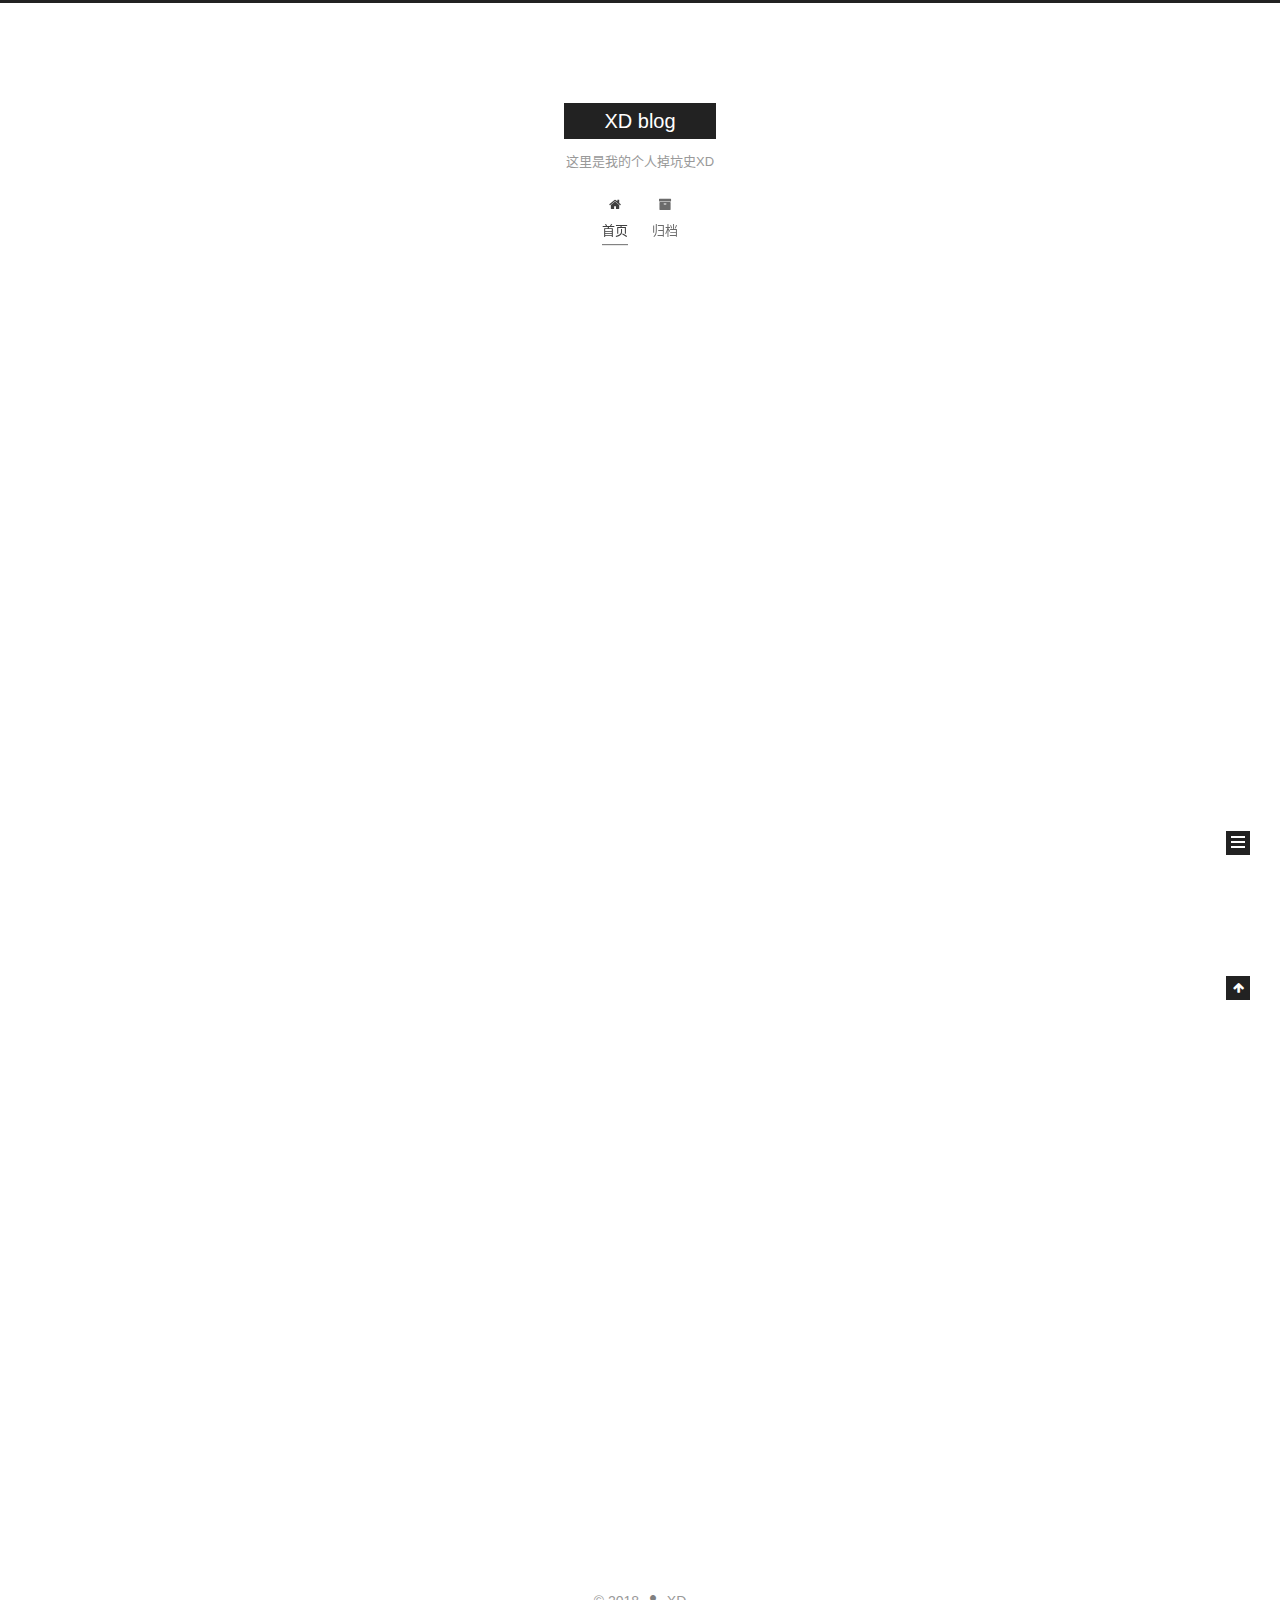
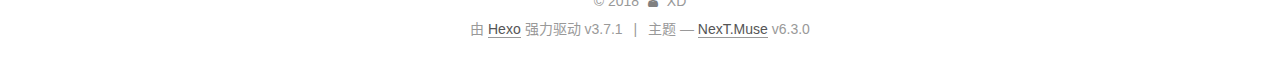
==== commit d001bebd: "Site updated: 2018-08-03 13:43:11" ====
--- a/index.html
+++ b/index.html
@@ -285,6 +285,294 @@
   
   
   <div class="post-block">
+    <link itemprop="mainEntityOfPage" href="fjh354.github.io/2018/08/03/spring-boot日志1/">
+
+    <span hidden itemprop="author" itemscope itemtype="http://schema.org/Person">
+      <meta itemprop="name" content="XD">
+      <meta itemprop="description" content="个人掉坑史">
+      <meta itemprop="image" content="/images/avatar.gif">
+    </span>
+
+    <span hidden itemprop="publisher" itemscope itemtype="http://schema.org/Organization">
+      <meta itemprop="name" content="XD blog">
+    </span>
+
+    
+      <header class="post-header">
+
+        
+        
+          <h1 class="post-title" itemprop="name headline">
+                
+                <a class="post-title-link" href="/2018/08/03/spring-boot日志1/" itemprop="url">
+                  spring boot日志1
+                </a>
+              
+            
+          </h1>
+        
+
+        <div class="post-meta">
+          <span class="post-time">
+
+            
+            
+            
+
+            
+              <span class="post-meta-item-icon">
+                <i class="fa fa-calendar-o"></i>
+              </span>
+              
+                <span class="post-meta-item-text">发表于</span>
+              
+
+              
+                
+              
+
+              <time title="创建时间：2018-08-03 13:21:01 / 修改时间：13:42:47" itemprop="dateCreated datePublished" datetime="2018-08-03T13:21:01+08:00">2018-08-03</time>
+            
+
+            
+              
+
+              
+            
+          </span>
+
+          
+
+          
+            
+          
+
+          
+          
+
+          
+
+          
+
+          
+
+        </div>
+      </header>
+    
+
+    
+    
+    
+    <div class="post-body" itemprop="articleBody">
+
+      
+      
+
+      
+        
+          <p>今天根据要求学习spring boot，大概的部署都结束了，来此记录一下出现的问题<br>
+          <!--noindex-->
+          <div class="post-button text-center">
+            <a class="btn" href="/2018/08/03/spring-boot日志1/#more" rel="contents">
+              阅读全文 &raquo;
+            </a>
+          </div>
+          <!--/noindex-->
+        
+      
+    </div>
+
+    
+
+    
+    
+    
+
+    
+
+    
+
+    
+
+    <footer class="post-footer">
+      
+
+      
+
+      
+
+      
+      
+        <div class="post-eof"></div>
+      
+    </footer>
+  </div>
+  
+  
+  
+  </article>
+
+
+    
+      
+
+  
+
+  
+  
+  
+
+  
+
+  <article class="post post-type-normal" itemscope itemtype="http://schema.org/Article">
+  
+  
+  
+  <div class="post-block">
+    <link itemprop="mainEntityOfPage" href="fjh354.github.io/2018/08/01/个人搭建hexo时出现的问题/">
+
+    <span hidden itemprop="author" itemscope itemtype="http://schema.org/Person">
+      <meta itemprop="name" content="XD">
+      <meta itemprop="description" content="个人掉坑史">
+      <meta itemprop="image" content="/images/avatar.gif">
+    </span>
+
+    <span hidden itemprop="publisher" itemscope itemtype="http://schema.org/Organization">
+      <meta itemprop="name" content="XD blog">
+    </span>
+
+    
+      <header class="post-header">
+
+        
+        
+          <h1 class="post-title" itemprop="name headline">
+                
+                <a class="post-title-link" href="/2018/08/01/个人搭建hexo时出现的问题/" itemprop="url">
+                  个人搭建hexo时出现的问题
+                </a>
+              
+            
+          </h1>
+        
+
+        <div class="post-meta">
+          <span class="post-time">
+
+            
+            
+            
+
+            
+              <span class="post-meta-item-icon">
+                <i class="fa fa-calendar-o"></i>
+              </span>
+              
+                <span class="post-meta-item-text">发表于</span>
+              
+
+              
+                
+              
+
+              <time title="创建时间：2018-08-01 15:07:13 / 修改时间：15:19:36" itemprop="dateCreated datePublished" datetime="2018-08-01T15:07:13+08:00">2018-08-01</time>
+            
+
+            
+              
+
+              
+            
+          </span>
+
+          
+
+          
+            
+          
+
+          
+          
+
+          
+
+          
+
+          
+
+        </div>
+      </header>
+    
+
+    
+    
+    
+    <div class="post-body" itemprop="articleBody">
+
+      
+      
+
+      
+        
+          <p>主要问题：<br>1.Please make sure you have the correct access rights<br>and the repository exists.<br>2.the remote end hung up unexpectedly<br>
+          <!--noindex-->
+          <div class="post-button text-center">
+            <a class="btn" href="/2018/08/01/个人搭建hexo时出现的问题/#more" rel="contents">
+              阅读全文 &raquo;
+            </a>
+          </div>
+          <!--/noindex-->
+        
+      
+    </div>
+
+    
+
+    
+    
+    
+
+    
+
+    
+
+    
+
+    <footer class="post-footer">
+      
+
+      
+
+      
+
+      
+      
+        <div class="post-eof"></div>
+      
+    </footer>
+  </div>
+  
+  
+  
+  </article>
+
+
+    
+      
+
+  
+
+  
+  
+  
+
+  
+
+  <article class="post post-type-normal" itemscope itemtype="http://schema.org/Article">
+  
+  
+  
+  <div class="post-block">
     <link itemprop="mainEntityOfPage" href="fjh354.github.io/2018/08/01/iview自定义导出，excel日期格式转换/">
 
     <span hidden itemprop="author" itemscope itemtype="http://schema.org/Person">
@@ -457,7 +745,7 @@
                 
                   <a href="/archives/">
                 
-                    <span class="site-state-item-count">1</span>
+                    <span class="site-state-item-count">3</span>
                     <span class="site-state-item-name">日志</span>
                   </a>
                 </div>
@@ -465,6 +753,19 @@
 
               
 
+              
+                
+                
+                <div class="site-state-item site-state-tags">
+                  
+                    
+                    
+                      
+                    
+                    <span class="site-state-item-count">1</span>
+                    <span class="site-state-item-name">标签</span>
+                  
+                </div>
               
             </nav>
           
--- a/css/main.css
+++ b/css/main.css
@@ -1848,7 +1848,7 @@
   width: 4px;
   height: 4px;
   border-radius: 50%;
-  background: #409842;
+  background: #9ad2ff;
 }
 .links-of-blogroll {
   font-size: 13px;
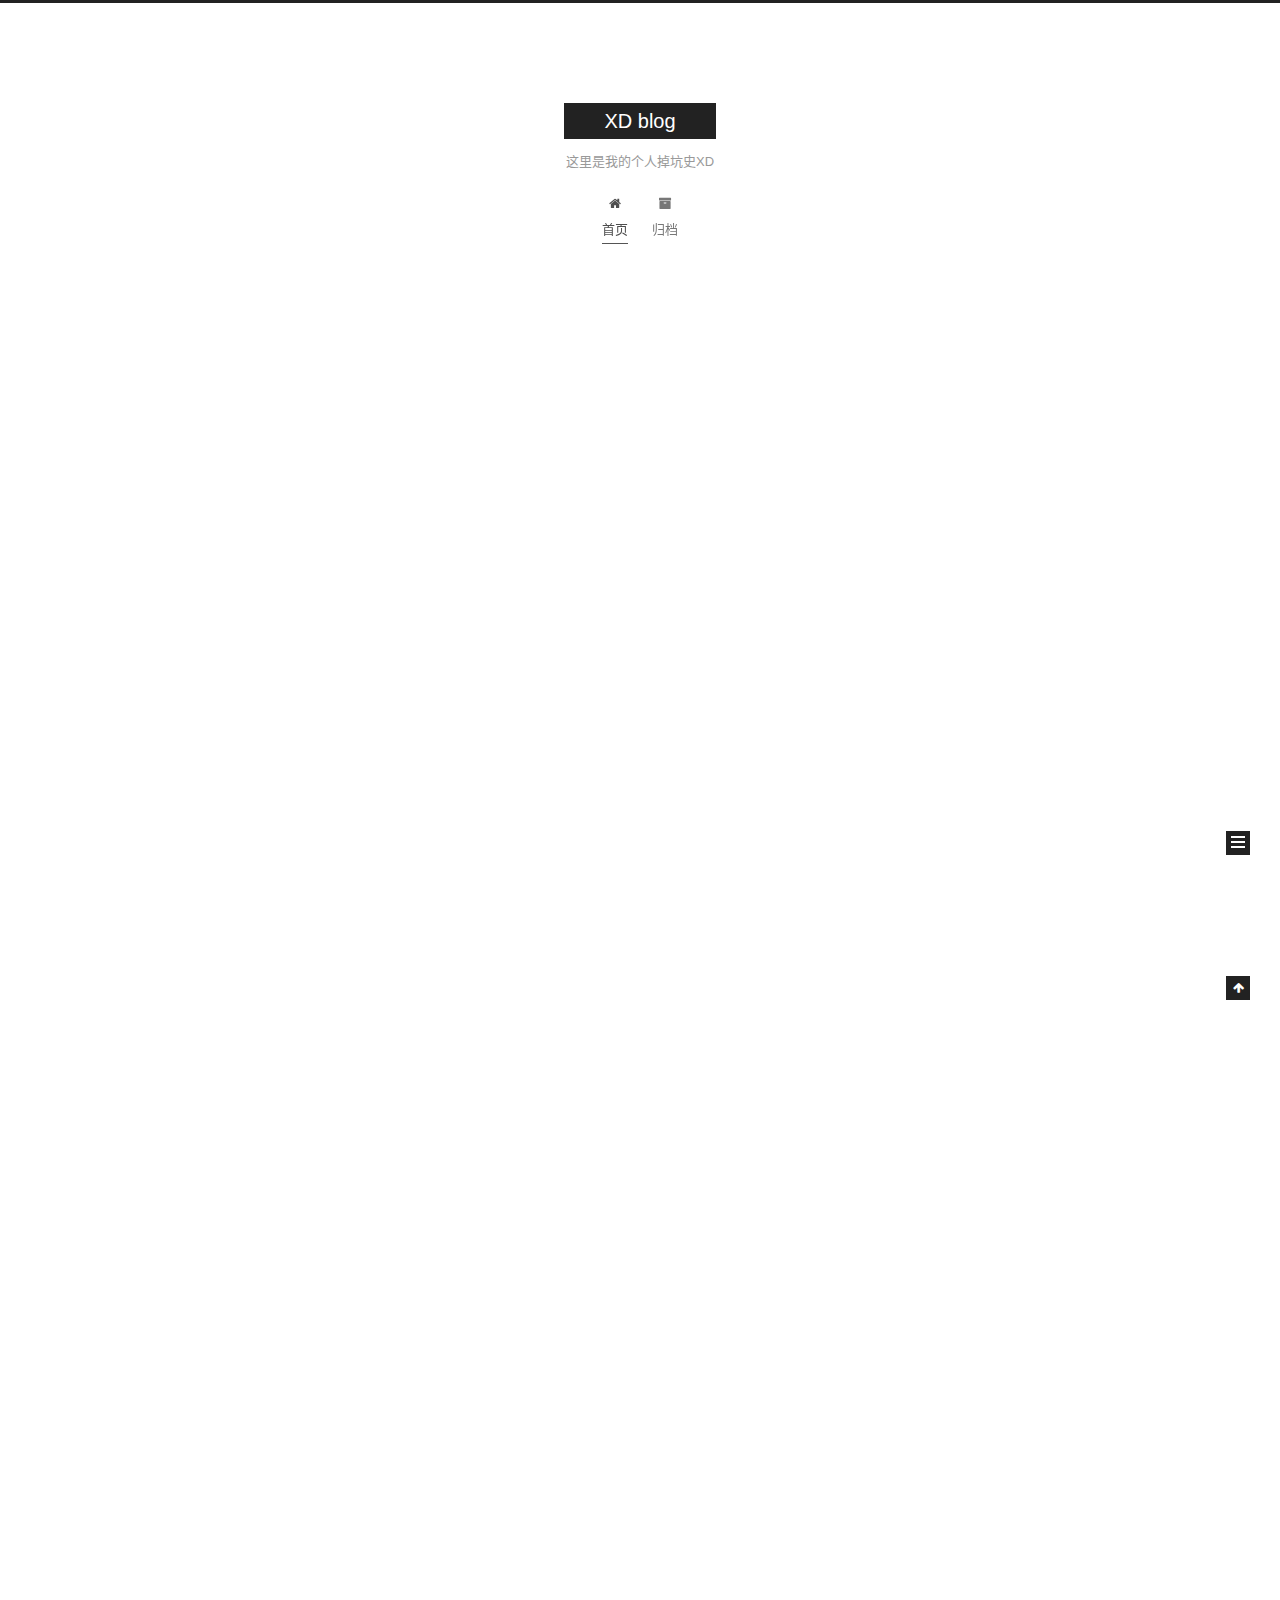
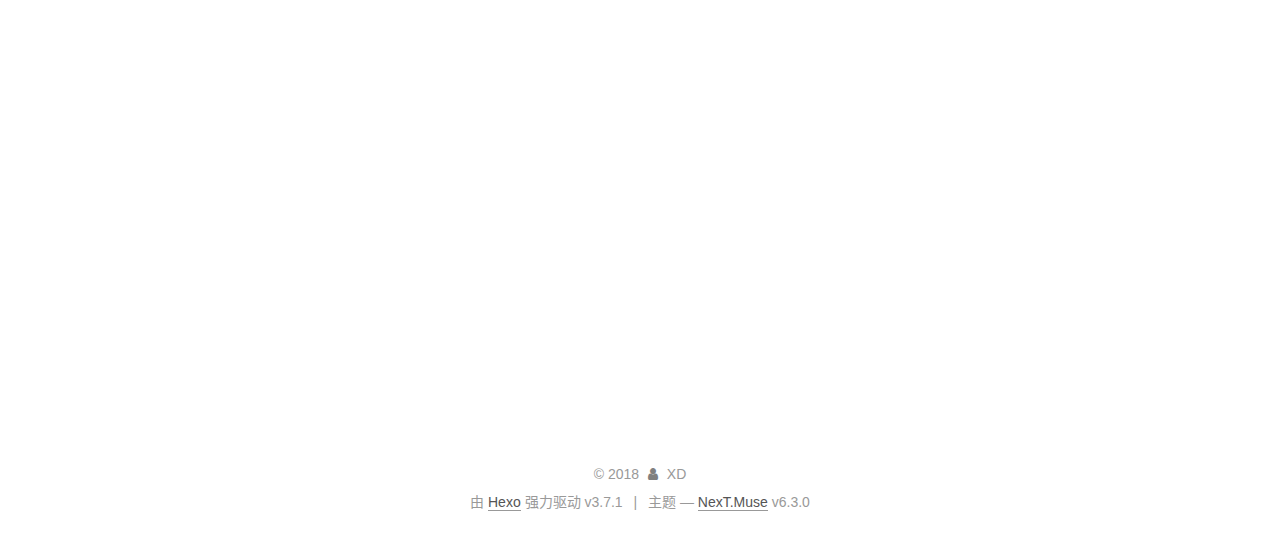
==== commit 85a2f656: "Site updated: 2018-08-03 16:46:56" ====
--- a/index.html
+++ b/index.html
@@ -285,6 +285,150 @@
   
   
   <div class="post-block">
+    <link itemprop="mainEntityOfPage" href="fjh354.github.io/2018/08/03/spring-boot部分注释标签摘要/">
+
+    <span hidden itemprop="author" itemscope itemtype="http://schema.org/Person">
+      <meta itemprop="name" content="XD">
+      <meta itemprop="description" content="个人掉坑史">
+      <meta itemprop="image" content="/images/avatar.gif">
+    </span>
+
+    <span hidden itemprop="publisher" itemscope itemtype="http://schema.org/Organization">
+      <meta itemprop="name" content="XD blog">
+    </span>
+
+    
+      <header class="post-header">
+
+        
+        
+          <h1 class="post-title" itemprop="name headline">
+                
+                <a class="post-title-link" href="/2018/08/03/spring-boot部分注释标签摘要/" itemprop="url">
+                  spring boot部分注释标签摘要
+                </a>
+              
+            
+          </h1>
+        
+
+        <div class="post-meta">
+          <span class="post-time">
+
+            
+            
+            
+
+            
+              <span class="post-meta-item-icon">
+                <i class="fa fa-calendar-o"></i>
+              </span>
+              
+                <span class="post-meta-item-text">发表于</span>
+              
+
+              
+                
+              
+
+              <time title="创建时间：2018-08-03 16:37:32 / 修改时间：16:46:35" itemprop="dateCreated datePublished" datetime="2018-08-03T16:37:32+08:00">2018-08-03</time>
+            
+
+            
+              
+
+              
+            
+          </span>
+
+          
+
+          
+            
+          
+
+          
+          
+
+          
+
+          
+
+          
+
+        </div>
+      </header>
+    
+
+    
+    
+    
+    <div class="post-body" itemprop="articleBody">
+
+      
+      
+
+      
+        
+          <p>@RestController:<br>@RestController注解相当于@ResponseBody ＋ @Controller合在一起的作用。因此@Controller要么跳另一个controller要么跳转至页面，@RestController返回的是JSON之类的，就是AJAX跳转controller时的用法，只不过不用写@ResponseBody了而已</p>
+          <!--noindex-->
+          <div class="post-button text-center">
+            <a class="btn" href="/2018/08/03/spring-boot部分注释标签摘要/#more" rel="contents">
+              阅读全文 &raquo;
+            </a>
+          </div>
+          <!--/noindex-->
+        
+      
+    </div>
+
+    
+
+    
+    
+    
+
+    
+
+    
+
+    
+
+    <footer class="post-footer">
+      
+
+      
+
+      
+
+      
+      
+        <div class="post-eof"></div>
+      
+    </footer>
+  </div>
+  
+  
+  
+  </article>
+
+
+    
+      
+
+  
+
+  
+  
+  
+
+  
+
+  <article class="post post-type-normal" itemscope itemtype="http://schema.org/Article">
+  
+  
+  
+  <div class="post-block">
     <link itemprop="mainEntityOfPage" href="fjh354.github.io/2018/08/03/spring-boot日志1/">
 
     <span hidden itemprop="author" itemscope itemtype="http://schema.org/Person">
@@ -745,7 +889,7 @@
                 
                   <a href="/archives/">
                 
-                    <span class="site-state-item-count">3</span>
+                    <span class="site-state-item-count">4</span>
                     <span class="site-state-item-name">日志</span>
                   </a>
                 </div>
--- a/css/main.css
+++ b/css/main.css
@@ -1848,7 +1848,7 @@
   width: 4px;
   height: 4px;
   border-radius: 50%;
-  background: #9ad2ff;
+  background: #b1b0ff;
 }
 .links-of-blogroll {
   font-size: 13px;
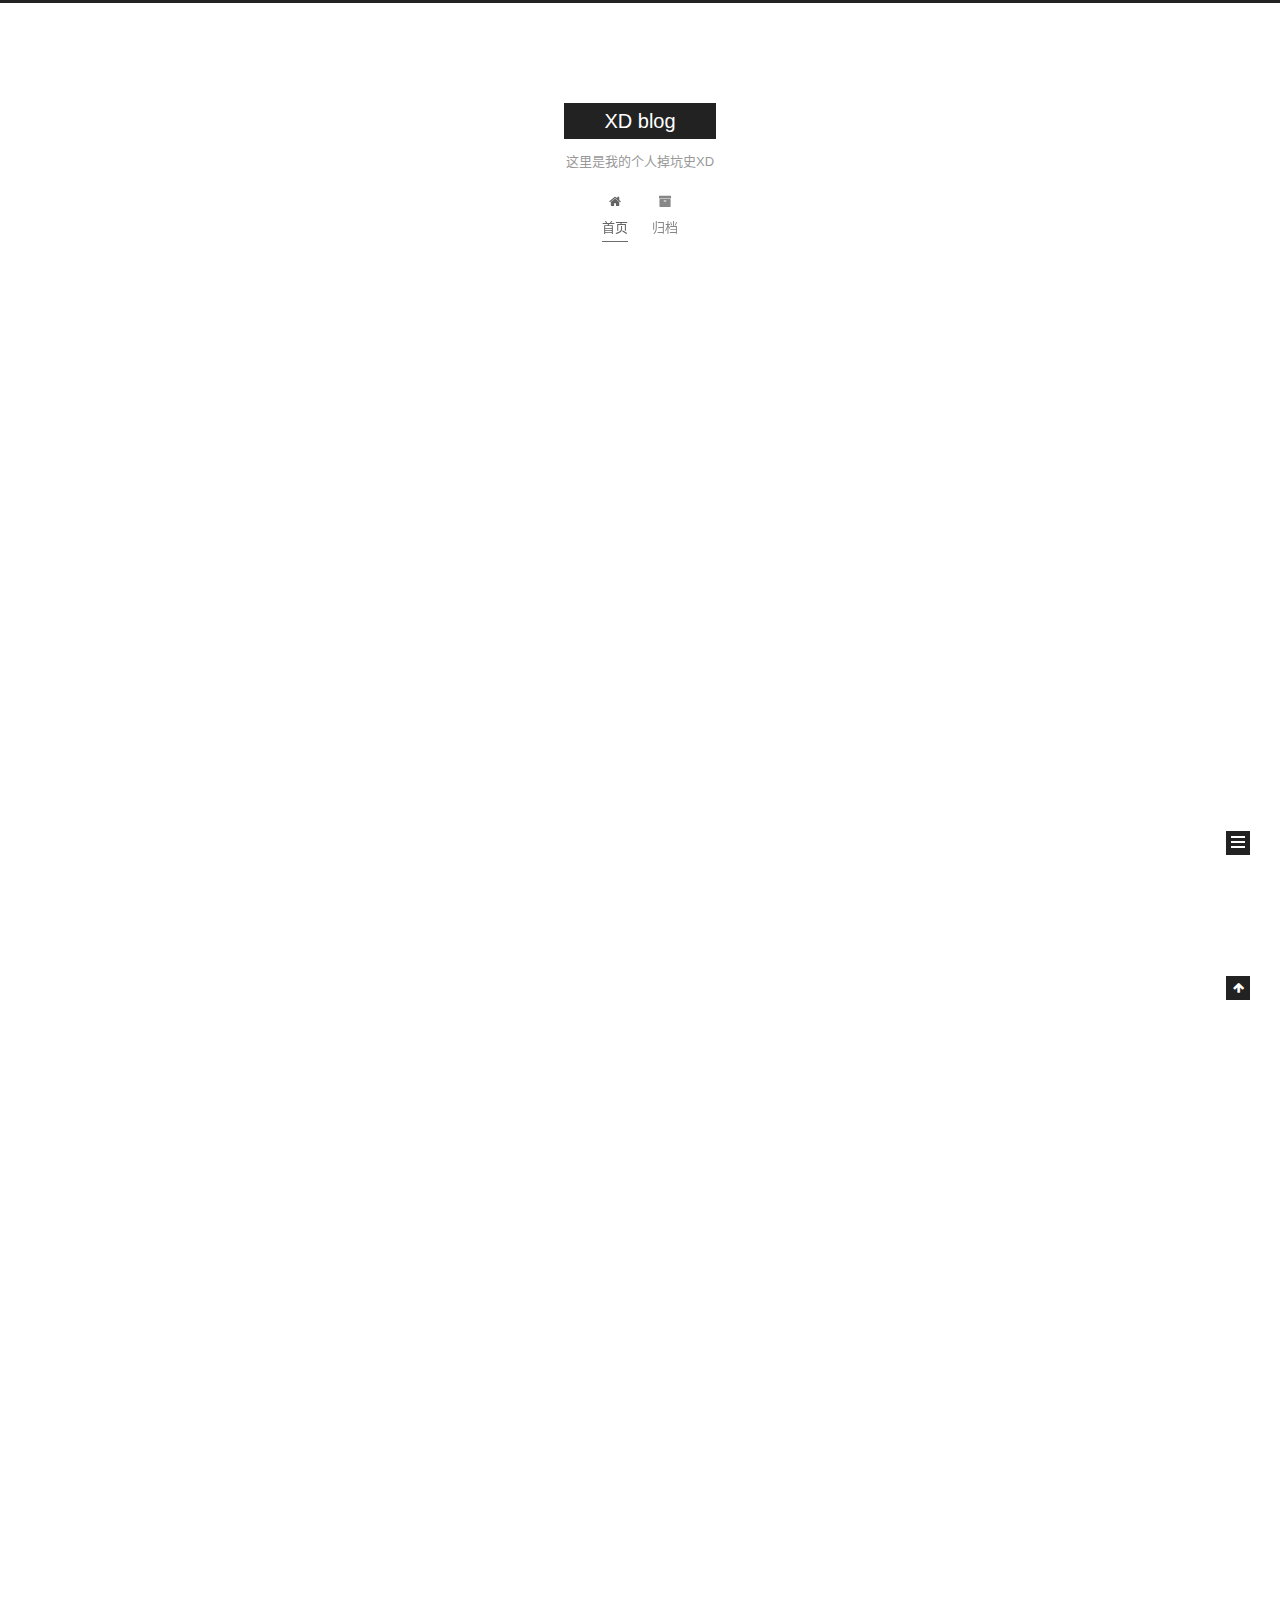
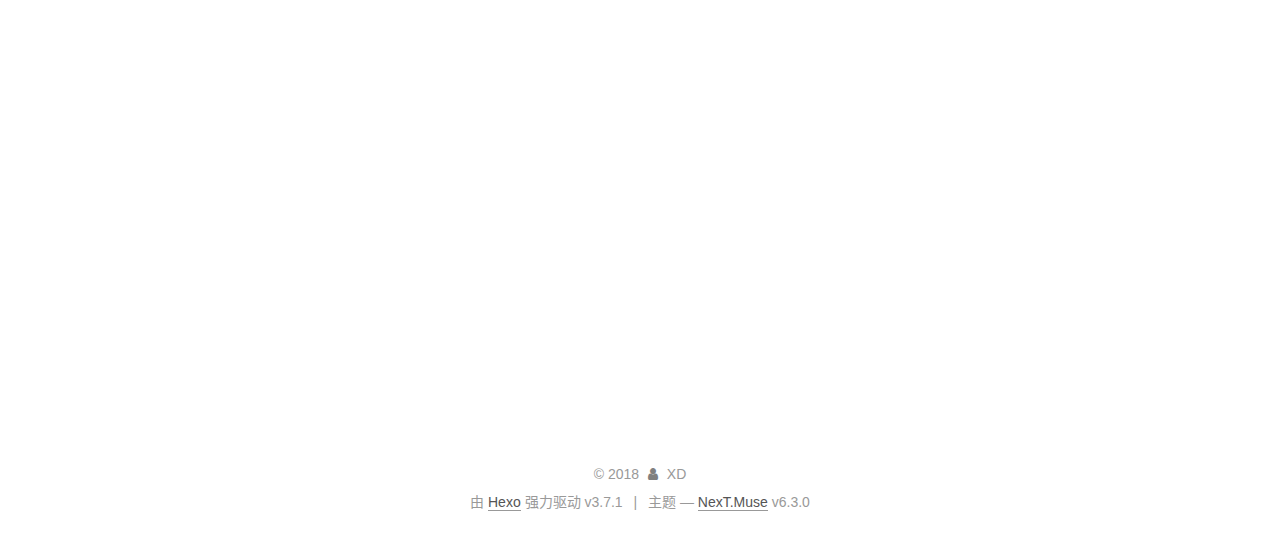
==== commit 4d7a7b07: "Site updated: 2018-08-07 10:13:05" ====
--- a/index.html
+++ b/index.html
@@ -331,12 +331,24 @@
                 
               
 
-              <time title="创建时间：2018-08-03 16:37:32 / 修改时间：16:46:35" itemprop="dateCreated datePublished" datetime="2018-08-03T16:37:32+08:00">2018-08-03</time>
-            
-
-            
-              
-
+              <time title="创建时间：2018-08-03 16:37:32" itemprop="dateCreated datePublished" datetime="2018-08-03T16:37:32+08:00">2018-08-03</time>
+            
+
+            
+              
+
+              
+                
+                <span class="post-meta-divider">|</span>
+                
+
+                <span class="post-meta-item-icon">
+                  <i class="fa fa-calendar-check-o"></i>
+                </span>
+                
+                  <span class="post-meta-item-text">更新于</span>
+                
+                <time title="修改时间：2018-08-07 10:11:46" itemprop="dateModified" datetime="2018-08-07T10:11:46+08:00">2018-08-07</time>
               
             
           </span>
--- a/css/main.css
+++ b/css/main.css
@@ -1848,7 +1848,7 @@
   width: 4px;
   height: 4px;
   border-radius: 50%;
-  background: #b1b0ff;
+  background: #a7a65b;
 }
 .links-of-blogroll {
   font-size: 13px;
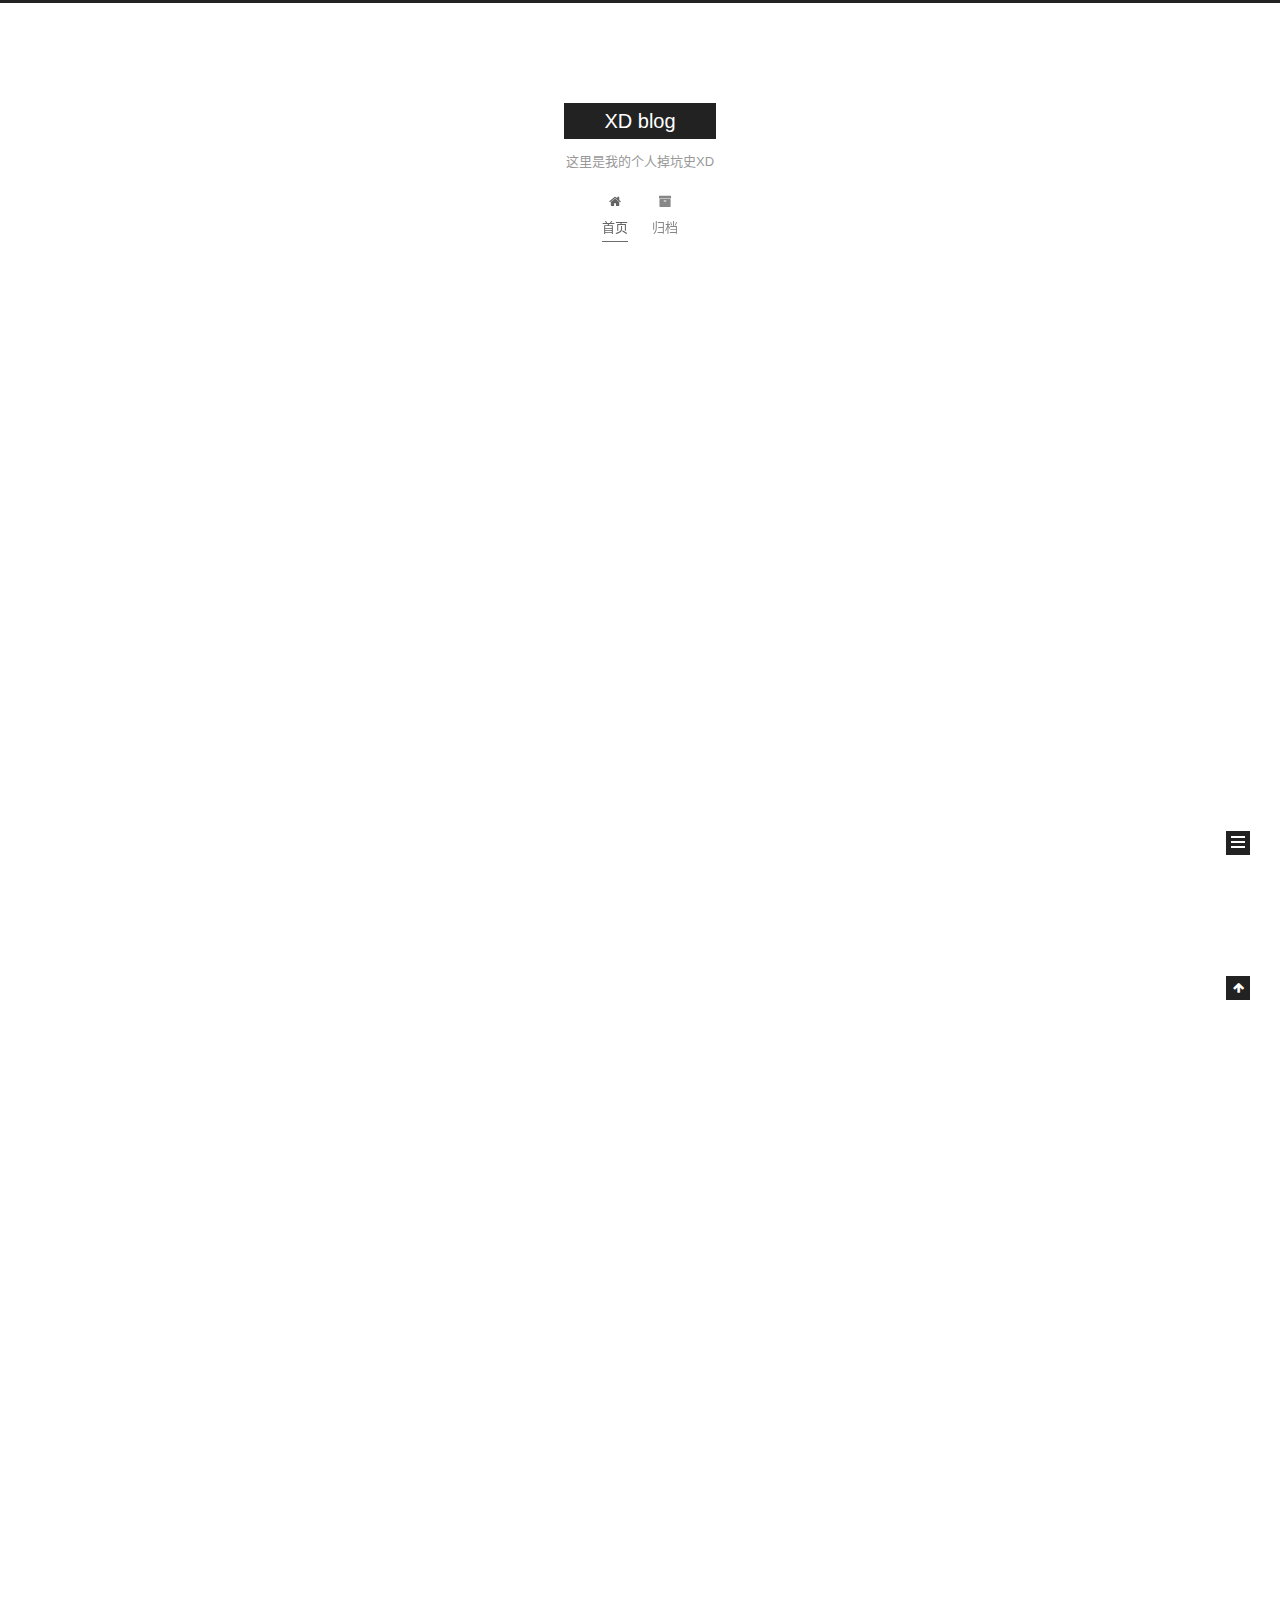
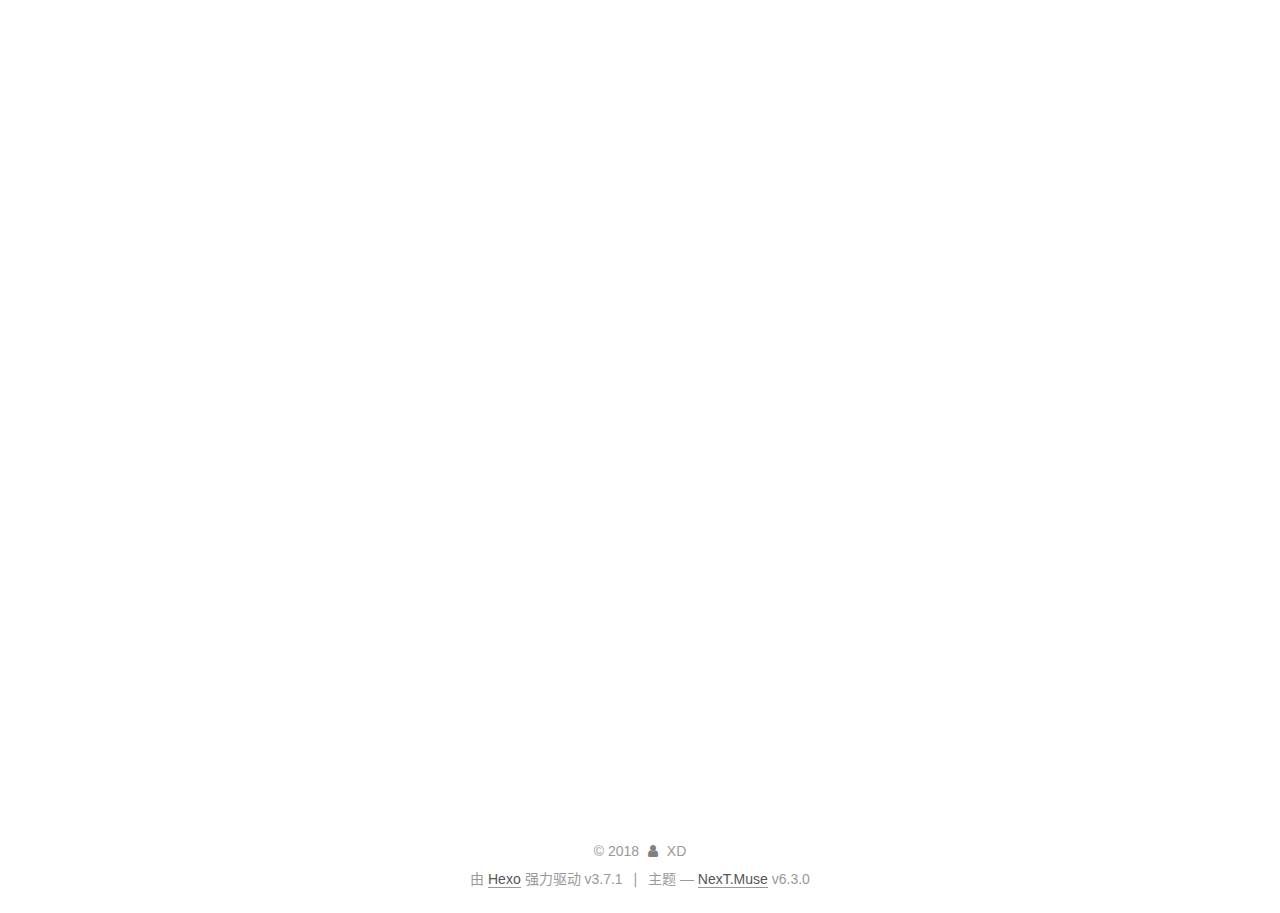
==== commit 6f7e1421: "Site updated: 2018-08-07 14:49:21" ====
--- a/index.html
+++ b/index.html
@@ -285,6 +285,150 @@
   
   
   <div class="post-block">
+    <link itemprop="mainEntityOfPage" href="fjh354.github.io/2018/08/07/Spring-boot学习日志2/">
+
+    <span hidden itemprop="author" itemscope itemtype="http://schema.org/Person">
+      <meta itemprop="name" content="XD">
+      <meta itemprop="description" content="个人掉坑史">
+      <meta itemprop="image" content="/images/avatar.gif">
+    </span>
+
+    <span hidden itemprop="publisher" itemscope itemtype="http://schema.org/Organization">
+      <meta itemprop="name" content="XD blog">
+    </span>
+
+    
+      <header class="post-header">
+
+        
+        
+          <h1 class="post-title" itemprop="name headline">
+                
+                <a class="post-title-link" href="/2018/08/07/Spring-boot学习日志2/" itemprop="url">
+                  Spring boot学习日志2
+                </a>
+              
+            
+          </h1>
+        
+
+        <div class="post-meta">
+          <span class="post-time">
+
+            
+            
+            
+
+            
+              <span class="post-meta-item-icon">
+                <i class="fa fa-calendar-o"></i>
+              </span>
+              
+                <span class="post-meta-item-text">发表于</span>
+              
+
+              
+                
+              
+
+              <time title="创建时间：2018-08-07 14:28:40 / 修改时间：14:40:11" itemprop="dateCreated datePublished" datetime="2018-08-07T14:28:40+08:00">2018-08-07</time>
+            
+
+            
+              
+
+              
+            
+          </span>
+
+          
+
+          
+            
+          
+
+          
+          
+
+          
+
+          
+
+          
+
+        </div>
+      </header>
+    
+
+    
+    
+    
+    <div class="post-body" itemprop="articleBody">
+
+      
+      
+
+      
+        
+          <p>对spring boot整合Mybatis的学习做一个总结<br>
+          <!--noindex-->
+          <div class="post-button text-center">
+            <a class="btn" href="/2018/08/07/Spring-boot学习日志2/#more" rel="contents">
+              阅读全文 &raquo;
+            </a>
+          </div>
+          <!--/noindex-->
+        
+      
+    </div>
+
+    
+
+    
+    
+    
+
+    
+
+    
+
+    
+
+    <footer class="post-footer">
+      
+
+      
+
+      
+
+      
+      
+        <div class="post-eof"></div>
+      
+    </footer>
+  </div>
+  
+  
+  
+  </article>
+
+
+    
+      
+
+  
+
+  
+  
+  
+
+  
+
+  <article class="post post-type-normal" itemscope itemtype="http://schema.org/Article">
+  
+  
+  
+  <div class="post-block">
     <link itemprop="mainEntityOfPage" href="fjh354.github.io/2018/08/03/spring-boot部分注释标签摘要/">
 
     <span hidden itemprop="author" itemscope itemtype="http://schema.org/Person">
@@ -901,7 +1045,7 @@
                 
                   <a href="/archives/">
                 
-                    <span class="site-state-item-count">4</span>
+                    <span class="site-state-item-count">5</span>
                     <span class="site-state-item-name">日志</span>
                   </a>
                 </div>
--- a/css/main.css
+++ b/css/main.css
@@ -1848,7 +1848,7 @@
   width: 4px;
   height: 4px;
   border-radius: 50%;
-  background: #a7a65b;
+  background: #c92ff1;
 }
 .links-of-blogroll {
   font-size: 13px;
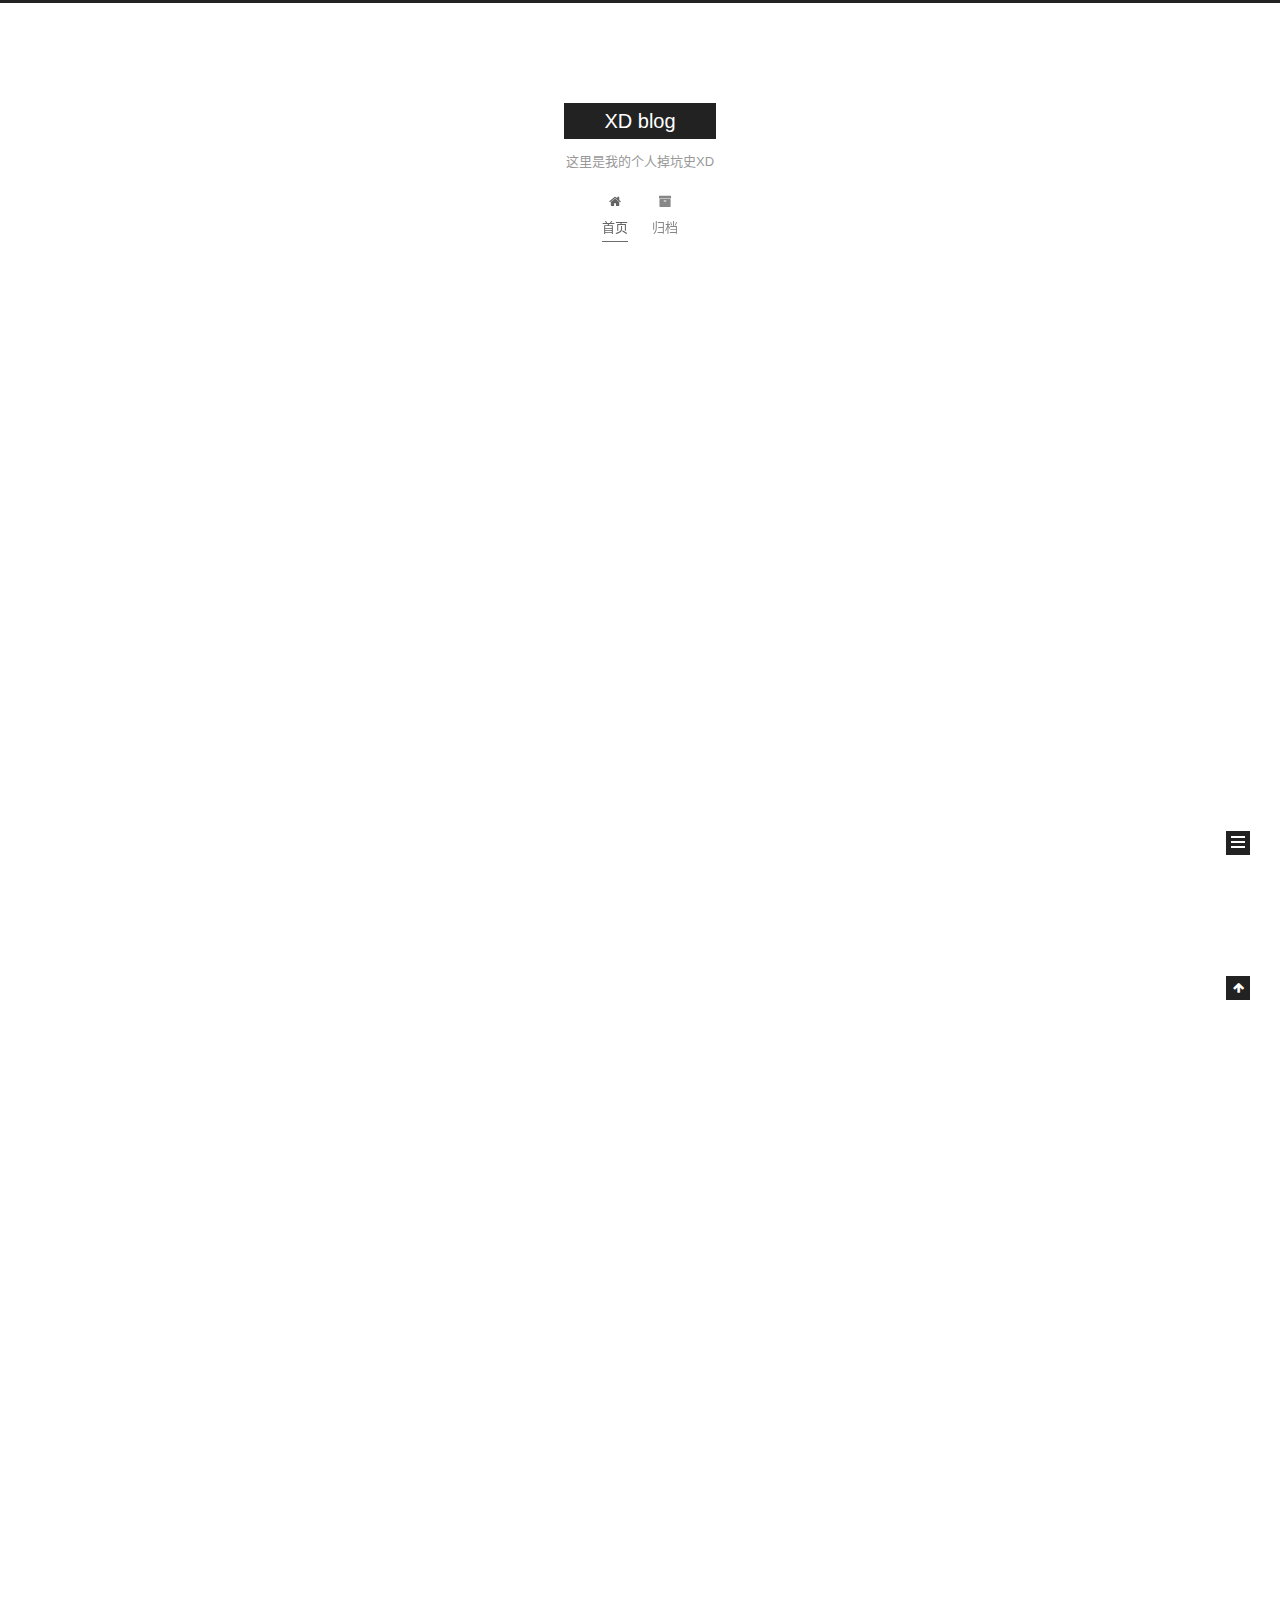
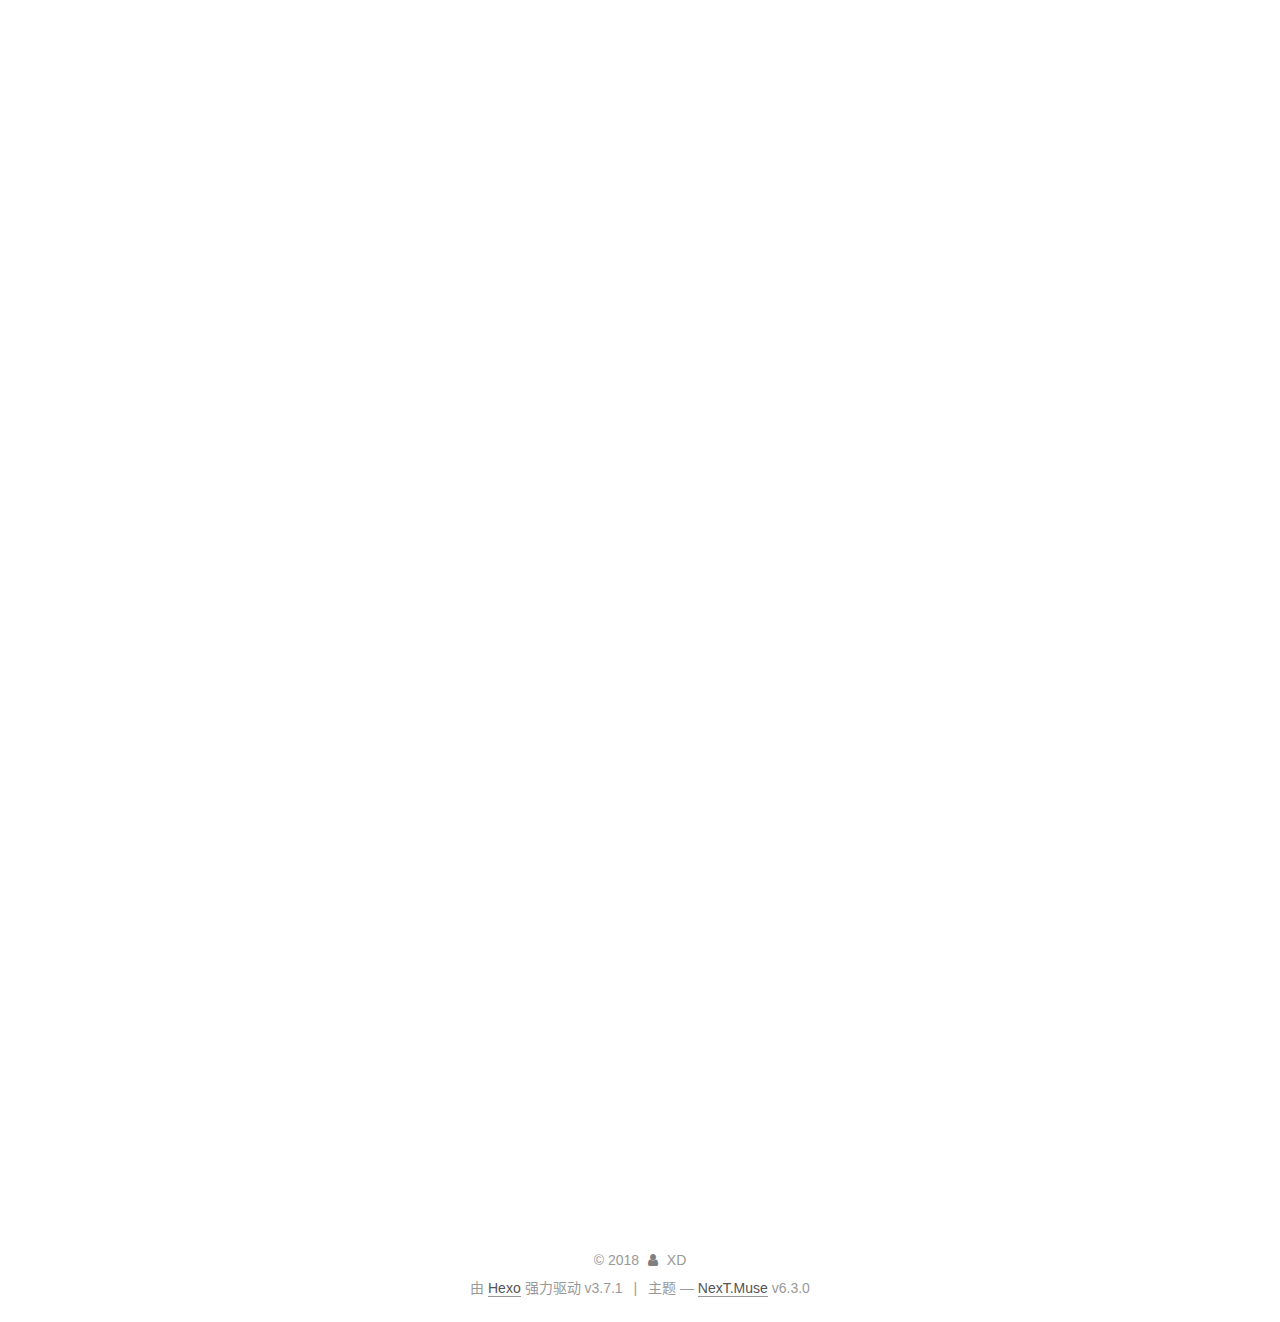
==== commit 26e6d99b: "Site updated: 2018-08-13 14:19:51" ====
--- a/index.html
+++ b/index.html
@@ -285,6 +285,150 @@
   
   
   <div class="post-block">
+    <link itemprop="mainEntityOfPage" href="fjh354.github.io/2018/08/13/怪物猎人世界wegame下架/">
+
+    <span hidden itemprop="author" itemscope itemtype="http://schema.org/Person">
+      <meta itemprop="name" content="XD">
+      <meta itemprop="description" content="个人掉坑史">
+      <meta itemprop="image" content="/images/avatar.gif">
+    </span>
+
+    <span hidden itemprop="publisher" itemscope itemtype="http://schema.org/Organization">
+      <meta itemprop="name" content="XD blog">
+    </span>
+
+    
+      <header class="post-header">
+
+        
+        
+          <h1 class="post-title" itemprop="name headline">
+                
+                <a class="post-title-link" href="/2018/08/13/怪物猎人世界wegame下架/" itemprop="url">
+                  怪物猎人世界wegame下架
+                </a>
+              
+            
+          </h1>
+        
+
+        <div class="post-meta">
+          <span class="post-time">
+
+            
+            
+            
+
+            
+              <span class="post-meta-item-icon">
+                <i class="fa fa-calendar-o"></i>
+              </span>
+              
+                <span class="post-meta-item-text">发表于</span>
+              
+
+              
+                
+              
+
+              <time title="创建时间：2018-08-13 13:24:50 / 修改时间：13:56:23" itemprop="dateCreated datePublished" datetime="2018-08-13T13:24:50+08:00">2018-08-13</time>
+            
+
+            
+              
+
+              
+            
+          </span>
+
+          
+
+          
+            
+          
+
+          
+          
+
+          
+
+          
+
+          
+
+        </div>
+      </header>
+    
+
+    
+    
+    
+    <div class="post-body" itemprop="articleBody">
+
+      
+      
+
+      
+        
+          <p>2018.8.13在公交车上看到wegame下架mhw的事情让我一整天都不想工作，天生一个游戏迷，满脑子都是白刷了白刷了。。<br>
+          <!--noindex-->
+          <div class="post-button text-center">
+            <a class="btn" href="/2018/08/13/怪物猎人世界wegame下架/#more" rel="contents">
+              阅读全文 &raquo;
+            </a>
+          </div>
+          <!--/noindex-->
+        
+      
+    </div>
+
+    
+
+    
+    
+    
+
+    
+
+    
+
+    
+
+    <footer class="post-footer">
+      
+
+      
+
+      
+
+      
+      
+        <div class="post-eof"></div>
+      
+    </footer>
+  </div>
+  
+  
+  
+  </article>
+
+
+    
+      
+
+  
+
+  
+  
+  
+
+  
+
+  <article class="post post-type-normal" itemscope itemtype="http://schema.org/Article">
+  
+  
+  
+  <div class="post-block">
     <link itemprop="mainEntityOfPage" href="fjh354.github.io/2018/08/07/Spring-boot学习日志2/">
 
     <span hidden itemprop="author" itemscope itemtype="http://schema.org/Person">
@@ -1045,7 +1189,7 @@
                 
                   <a href="/archives/">
                 
-                    <span class="site-state-item-count">5</span>
+                    <span class="site-state-item-count">6</span>
                     <span class="site-state-item-name">日志</span>
                   </a>
                 </div>
--- a/css/main.css
+++ b/css/main.css
@@ -1848,7 +1848,7 @@
   width: 4px;
   height: 4px;
   border-radius: 50%;
-  background: #c92ff1;
+  background: #5c5d60;
 }
 .links-of-blogroll {
   font-size: 13px;
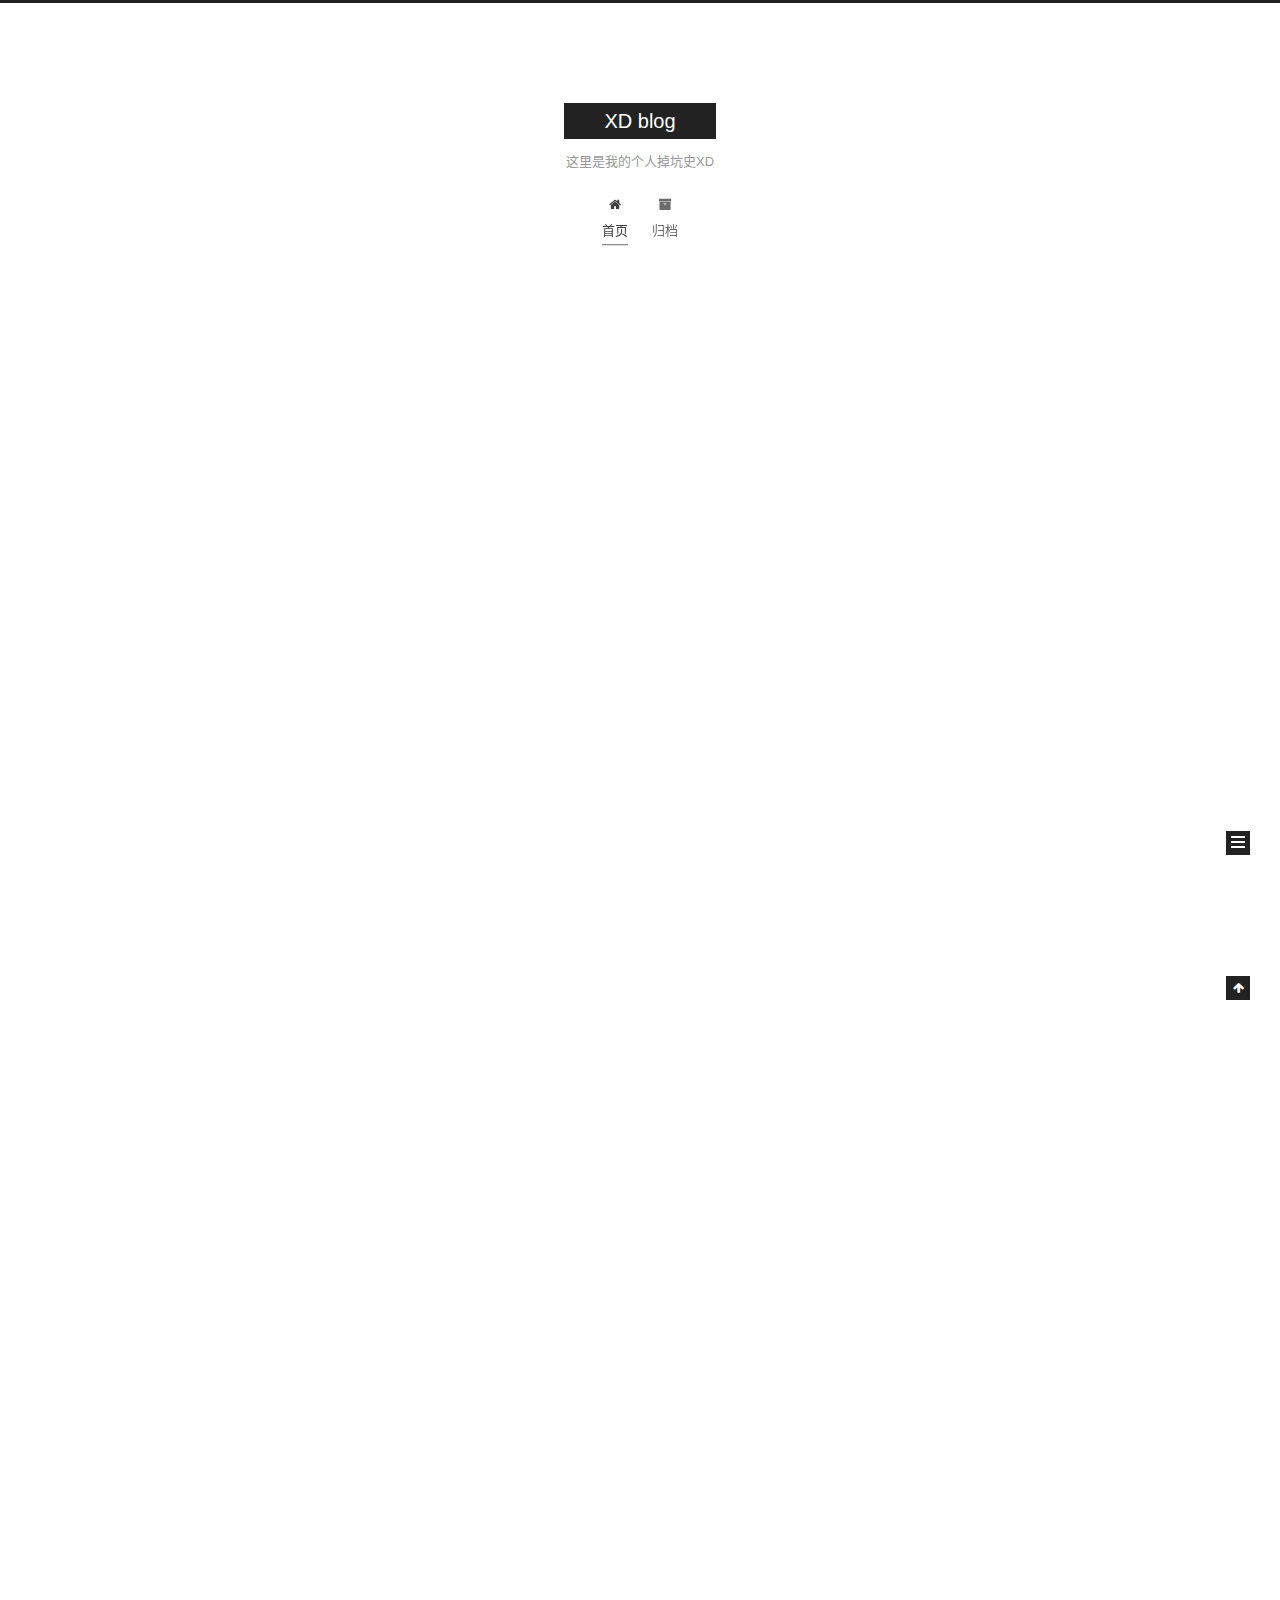
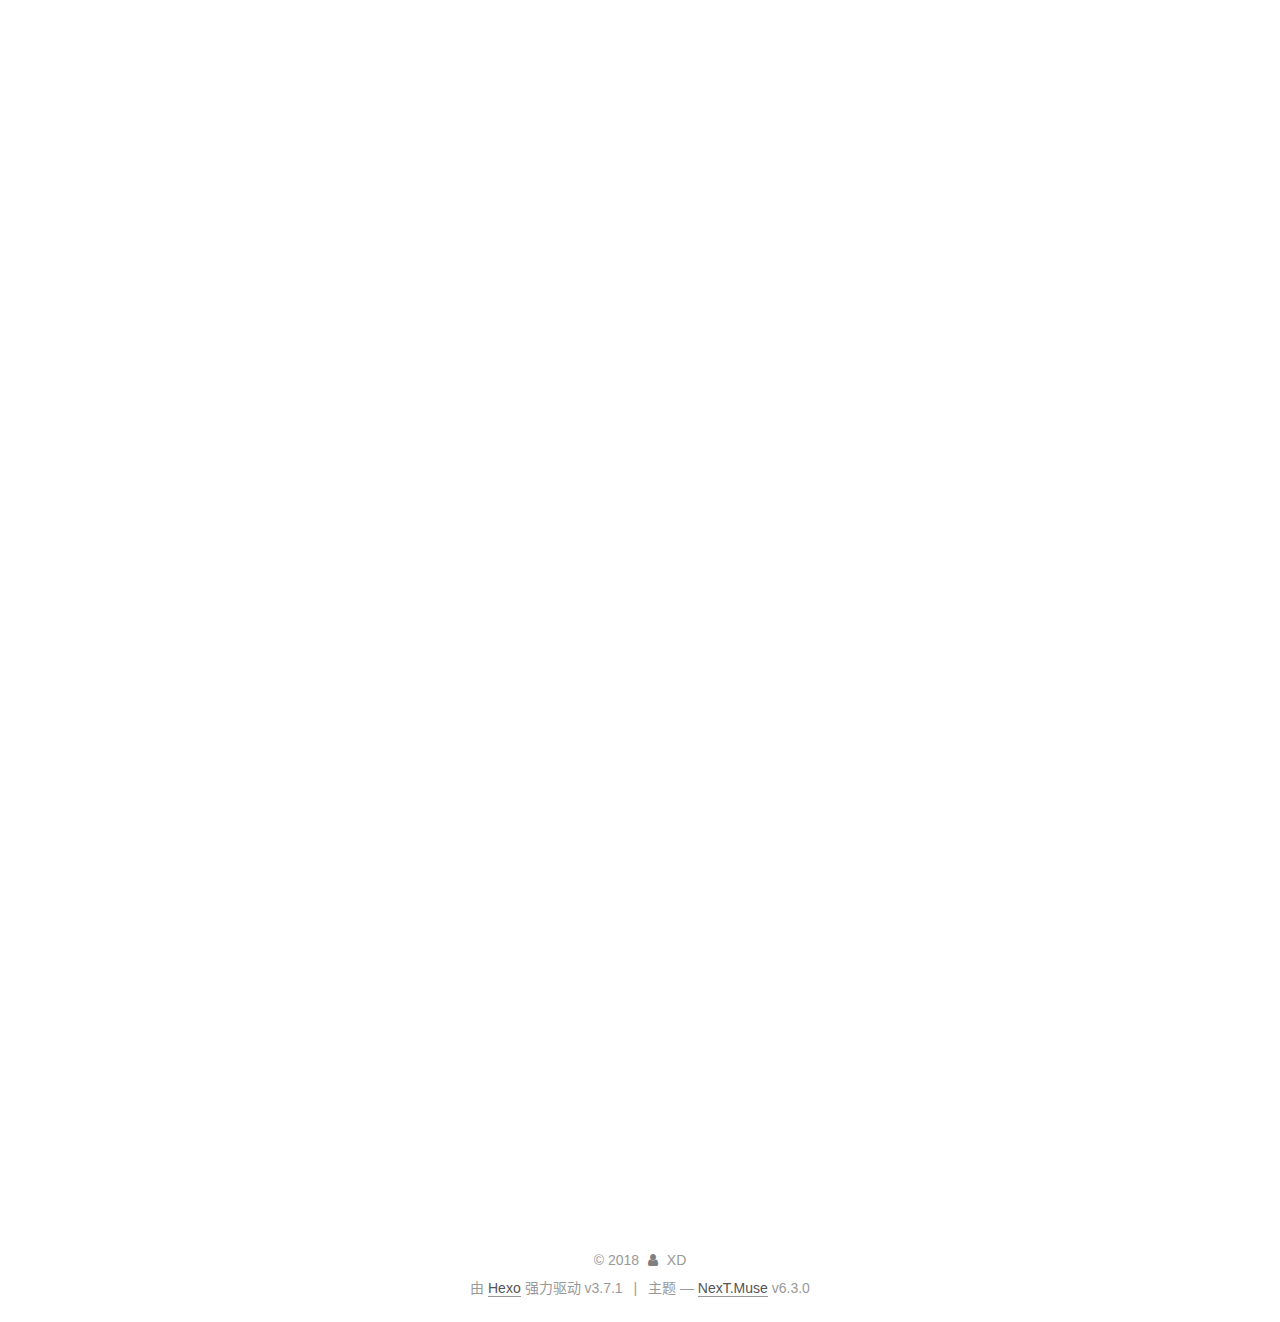
==== commit 146a33a9: "Site updated: 2018-09-03 10:25:31" ====
--- a/index.html
+++ b/index.html
@@ -775,12 +775,24 @@
                 
               
 
-              <time title="创建时间：2018-08-03 13:21:01 / 修改时间：13:42:47" itemprop="dateCreated datePublished" datetime="2018-08-03T13:21:01+08:00">2018-08-03</time>
-            
-
-            
-              
-
+              <time title="创建时间：2018-08-03 13:21:01" itemprop="dateCreated datePublished" datetime="2018-08-03T13:21:01+08:00">2018-08-03</time>
+            
+
+            
+              
+
+              
+                
+                <span class="post-meta-divider">|</span>
+                
+
+                <span class="post-meta-item-icon">
+                  <i class="fa fa-calendar-check-o"></i>
+                </span>
+                
+                  <span class="post-meta-item-text">更新于</span>
+                
+                <time title="修改时间：2018-09-03 10:25:09" itemprop="dateModified" datetime="2018-09-03T10:25:09+08:00">2018-09-03</time>
               
             
           </span>
--- a/css/main.css
+++ b/css/main.css
@@ -1848,7 +1848,7 @@
   width: 4px;
   height: 4px;
   border-radius: 50%;
-  background: #5c5d60;
+  background: #0eff3e;
 }
 .links-of-blogroll {
   font-size: 13px;
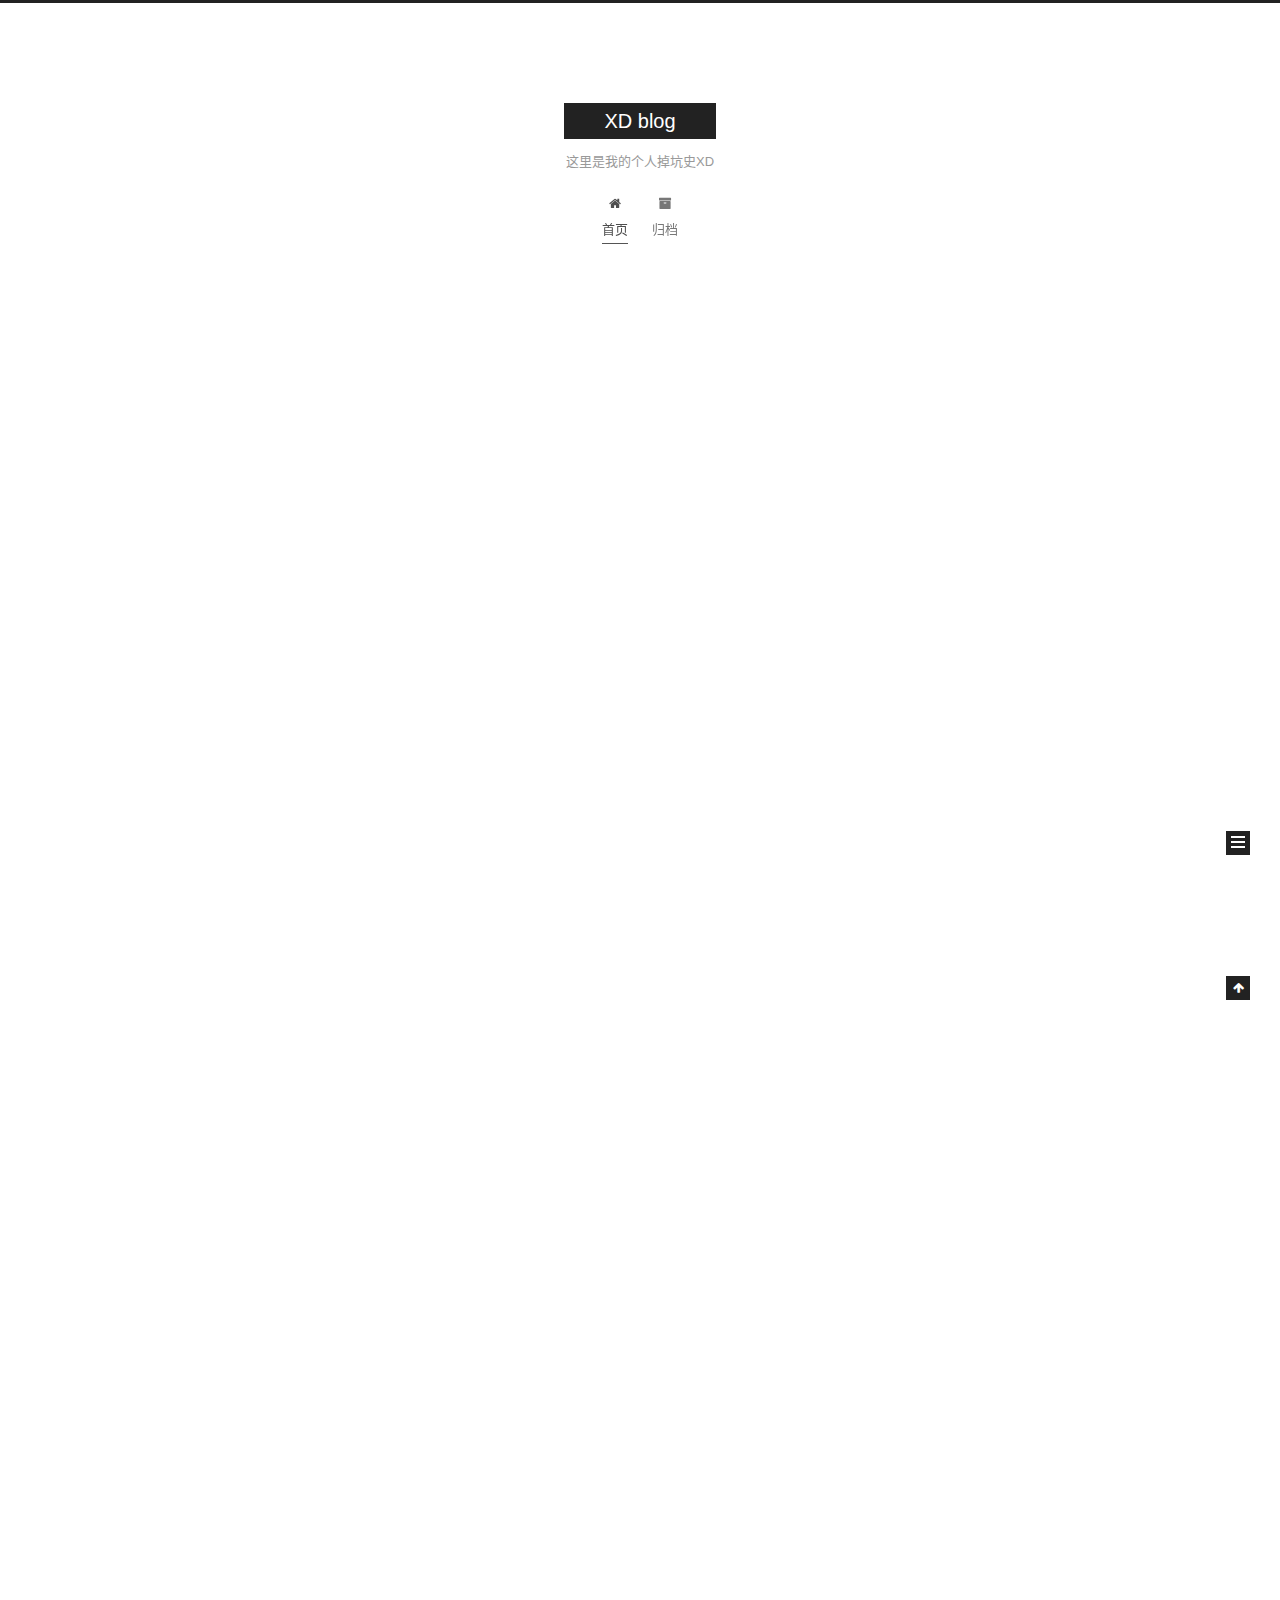
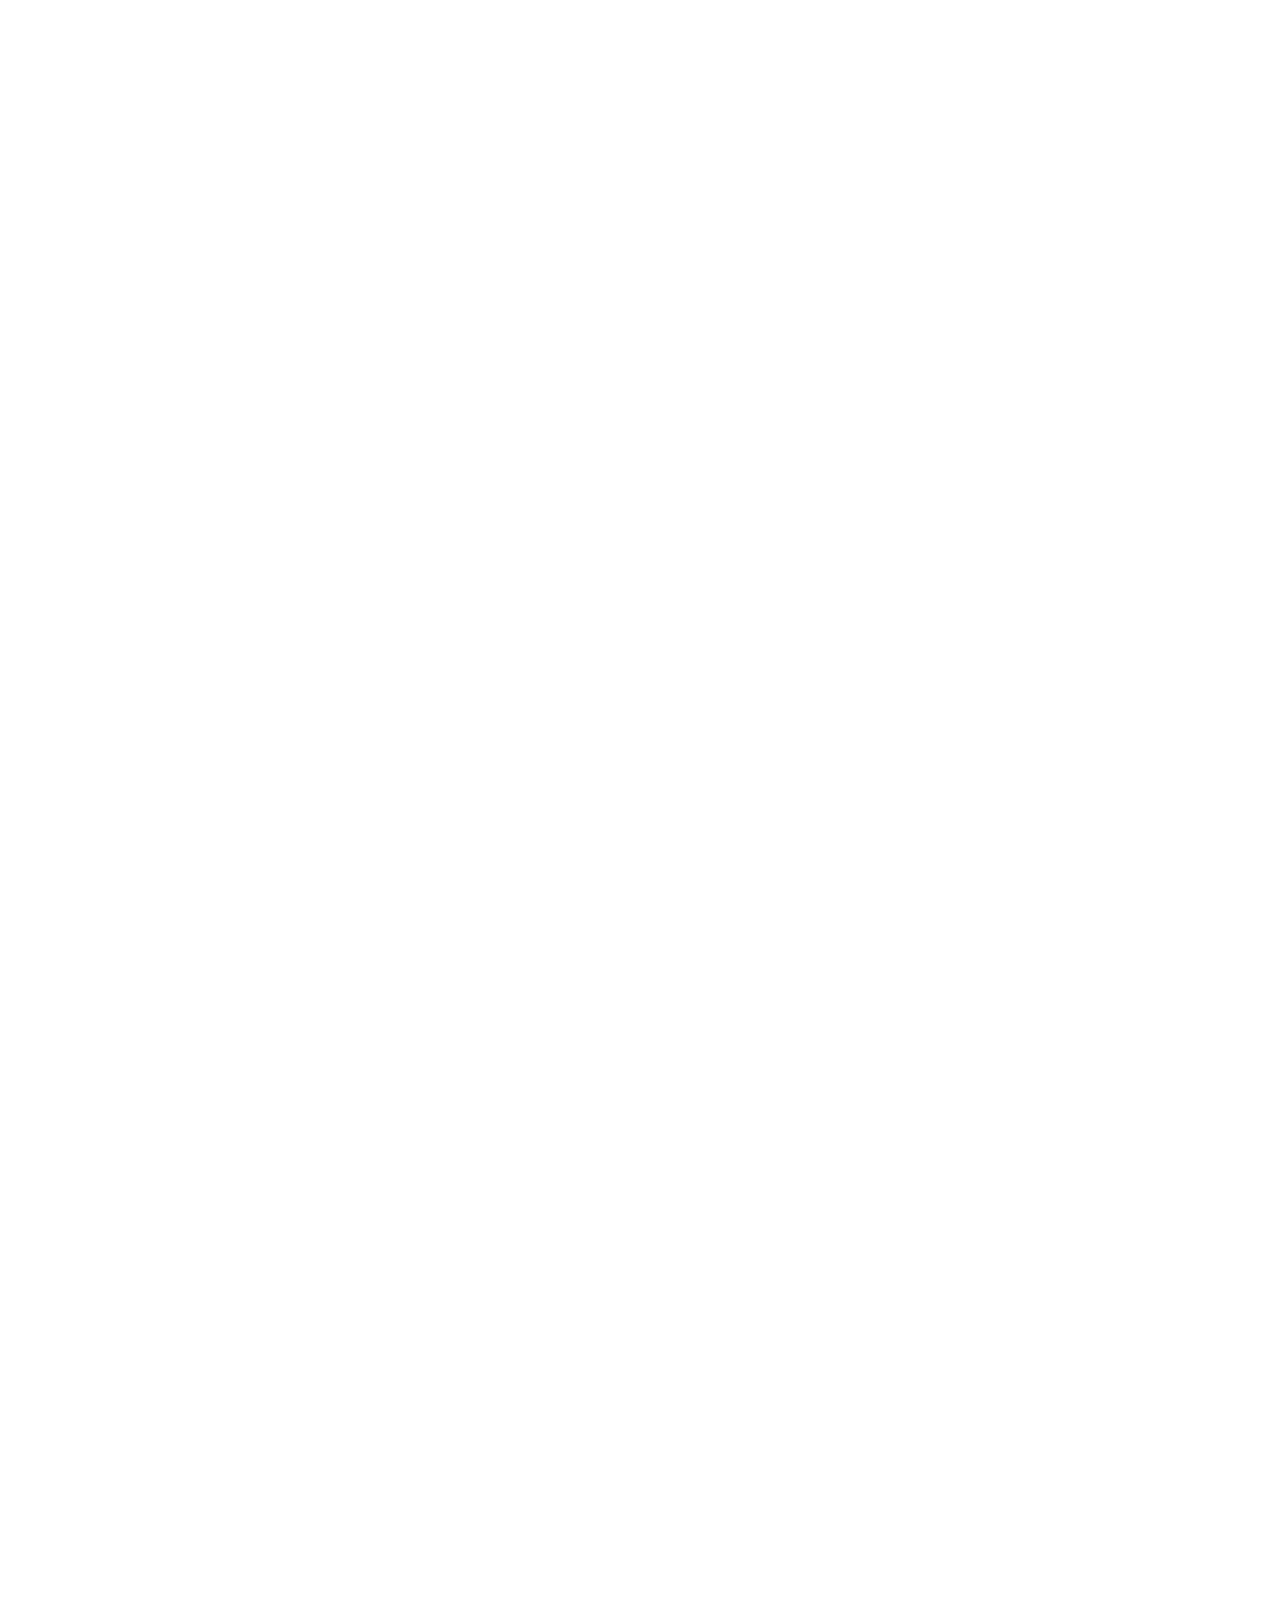
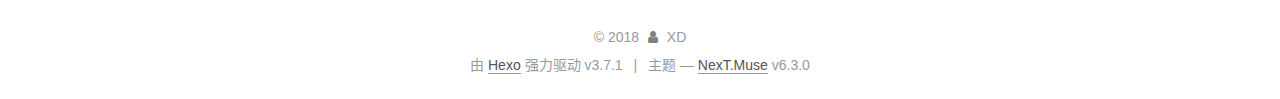
==== commit cf8160bd: "Site updated: 2018-12-10 10:10:30" ====
--- a/index.html
+++ b/index.html
@@ -285,6 +285,150 @@
   
   
   <div class="post-block">
+    <link itemprop="mainEntityOfPage" href="fjh354.github.io/2018/12/10/空开项目总结1/">
+
+    <span hidden itemprop="author" itemscope itemtype="http://schema.org/Person">
+      <meta itemprop="name" content="XD">
+      <meta itemprop="description" content="个人掉坑史">
+      <meta itemprop="image" content="/images/avatar.gif">
+    </span>
+
+    <span hidden itemprop="publisher" itemscope itemtype="http://schema.org/Organization">
+      <meta itemprop="name" content="XD blog">
+    </span>
+
+    
+      <header class="post-header">
+
+        
+        
+          <h1 class="post-title" itemprop="name headline">
+                
+                <a class="post-title-link" href="/2018/12/10/空开项目总结1/" itemprop="url">
+                  空开项目总结1
+                </a>
+              
+            
+          </h1>
+        
+
+        <div class="post-meta">
+          <span class="post-time">
+
+            
+            
+            
+
+            
+              <span class="post-meta-item-icon">
+                <i class="fa fa-calendar-o"></i>
+              </span>
+              
+                <span class="post-meta-item-text">发表于</span>
+              
+
+              
+                
+              
+
+              <time title="创建时间：2018-12-10 09:59:52 / 修改时间：10:08:06" itemprop="dateCreated datePublished" datetime="2018-12-10T09:59:52+08:00">2018-12-10</time>
+            
+
+            
+              
+
+              
+            
+          </span>
+
+          
+
+          
+            
+          
+
+          
+          
+
+          
+
+          
+
+          
+
+        </div>
+      </header>
+    
+
+    
+    
+    
+    <div class="post-body" itemprop="articleBody">
+
+      
+      
+
+      
+        
+          <p>分业务与代码两块<br>
+          <!--noindex-->
+          <div class="post-button text-center">
+            <a class="btn" href="/2018/12/10/空开项目总结1/#more" rel="contents">
+              阅读全文 &raquo;
+            </a>
+          </div>
+          <!--/noindex-->
+        
+      
+    </div>
+
+    
+
+    
+    
+    
+
+    
+
+    
+
+    
+
+    <footer class="post-footer">
+      
+
+      
+
+      
+
+      
+      
+        <div class="post-eof"></div>
+      
+    </footer>
+  </div>
+  
+  
+  
+  </article>
+
+
+    
+      
+
+  
+
+  
+  
+  
+
+  
+
+  <article class="post post-type-normal" itemscope itemtype="http://schema.org/Article">
+  
+  
+  
+  <div class="post-block">
     <link itemprop="mainEntityOfPage" href="fjh354.github.io/2018/08/13/怪物猎人世界wegame下架/">
 
     <span hidden itemprop="author" itemscope itemtype="http://schema.org/Person">
@@ -1201,7 +1345,7 @@
                 
                   <a href="/archives/">
                 
-                    <span class="site-state-item-count">6</span>
+                    <span class="site-state-item-count">7</span>
                     <span class="site-state-item-name">日志</span>
                   </a>
                 </div>
--- a/css/main.css
+++ b/css/main.css
@@ -1848,7 +1848,7 @@
   width: 4px;
   height: 4px;
   border-radius: 50%;
-  background: #0eff3e;
+  background: #ad1dff;
 }
 .links-of-blogroll {
   font-size: 13px;
